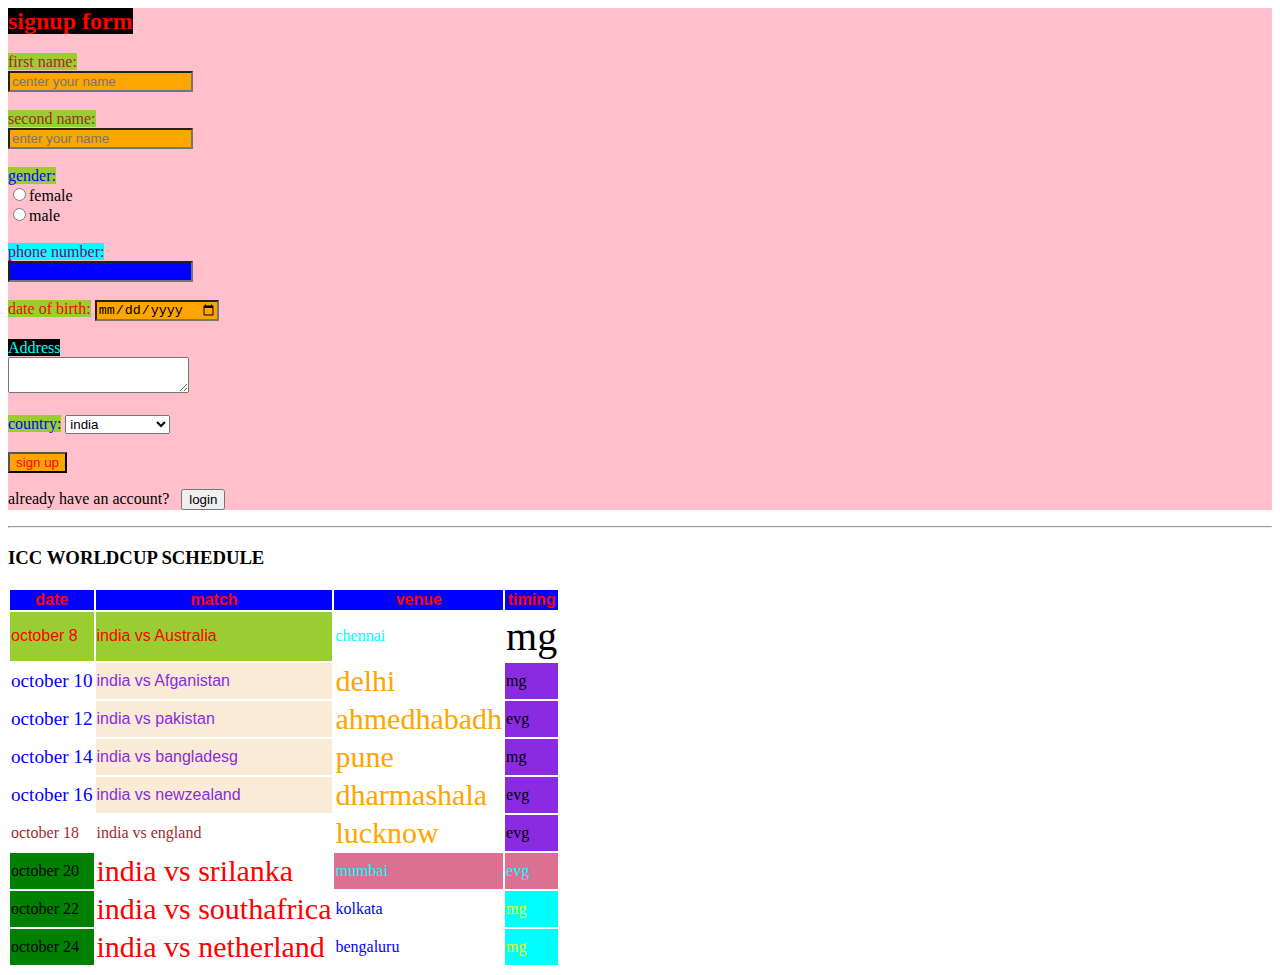
==== index.html @ 3b7cbf83 "Add files via upload" ====
<!DOCTYPE html>
<html lang="en">
<head>
    <meta charset="UTF-8">
    <meta name="viewport" content="width=device-width, initial-scale=1.0">
    <title>Document</title>
    <style>
        
        label{
            color:blue;
            background-color:yellowgreen;

        }
        input{
             background-color:orange
            ;
        }
        .t{
            color:brown;
            
        }
        #ni{
            color:purple;
            background-color:aqua;

        }
        .mi{
            color: aqua;
            background-color: black;
        }
        #hi{
            color:red;
        }
        .go{
            color:red;
            font-family: 'Franklin Gothic Medium', 'Arial Narrow', Arial, sans-serif;
            background-color:blue;
        }
        .bi{
            color: red;
            font-family: 'Franklin Gothic Medium', 'Arial Narrow', Arial, sans-serif;
            background-color: yellowgreen;
        }
        .me{
            color: blue;
            font-size: larger;
        }
        .ee{
            font-family: 'Segoe UI', Tahoma, Geneva, Verdana, sans-serif;
            color: blueviolet;
            background-color:antiquewhite;
        }
        .li{
            font-size: 30px;
            color:orange;
        }
        .ji{
            background-color: blueviolet;
        }
        .ki{
            color: brown;
        }
        .fi{
            background-color:green;
        }
        .z{
            color: red;
            font-size:30px;
        }
        .oi{
            background-color:palevioletred;
            color: aqua;
        }
        .pi{
            font-family: Georgia, 'Times New Roman', Times, serif;
            color: blue;
        }
        .ui{
            background-color: aqua;
            color:yellow;
        }
        </style>
</head>
            <link rel="stylesheet" href="./style.css">
     <body><section style="background-color: pink;"><h2 style="color:red; text-align: center;background-color:black; display: inline;"> signup form</h2>
    <form action="./loginform.html"><br>
        <label for="fname" class="t">first name:</label><br>
            <input type="text" id="fname" name="firstname" placeholder="center your name" /><br><br>
            <label for="sname"class="t" >second name:</label><br>
            <input type="text" id="sname" name="secondname" placeholder="enter your name"/><br><br>
            <label for="gender">gender:</label><br>
            <input type="radio" id="female" name="gender">female</input><br>
            <input type="radio" id="male" name="gender">male</input><br><br>
            <label for="phone" id="ni">phone number:</label><br>
            <input type="tel" id="phone" name="phone" pattern="[0-9]{10}" style="background-color: blue;"><br><br>
            <label for="dob" id="hi">date of birth:</label>
            <input type="date" id="dob"/><br><br>
            <label class="mi">Address</label><br>
            <textarea>
            </textarea><br><br>
            <label for="country">country:</label>
            <select>
                <option id="ind" name="country">india</option>
                <option id="pak" name="country">pakisthan</option>
                <option id="slk" name="country">srilanka</option>
                <option id="nzl" name="country">new zealanda</option>
                <option id="sf" name="country">south africa</option>
            </select><br><br>
            <input type="submit" value="sign up" style="color:red;"/>
    
            <p>already have an account?&nbsp&nbsp
                <button formaction="./loginform.html">login</button></section>
                
            </form><hr>
            <h3>ICC WORLDCUP SCHEDULE</h3>
    <table><tr class="go">
        <th>date</th>
        <th>match</th>
        <th>venue</th>
        <th>timing</th>
        </tr>
        <tr>
            <td class="bi">october 8</td>
            <td class="bi">india vs Australia</td>
            <td style="color: aqua;">chennai</td>
            <td style="font-size:40px;">mg</td>
        </tr>
        <tr>
            <td class="me">october 10</td>
            <td class="ee">india vs Afganistan</td>
            <td class="li">delhi</td>
            <td class="ji">mg</td>
        </tr>
        <tr>
            <td class="me">october 12</td>
            <td class="ee">india vs pakistan</td>
            <td class="li">ahmedhabadh</td>
            <td class="ji">evg</td>
        </tr>
        <tr>
            <td class="me">october 14</td>
            <td class="ee">india vs bangladesg</td>
            <td class="li">pune</td>
            <td class="ji">mg</td>
        </tr>
        <tr>
            <td class="me">october 16</td>
            <td class="ee">india vs newzealand</td>
            <td class="li">dharmashala</td>
            <td class="ji">evg</td>
        </tr>
        <tr>
            <td class="ki">october 18</td>
            <td class="ki">india vs england</td>
            <td class="li">lucknow</td>
            <td class="ji">evg</td>
        </tr>
        <tr>
            <td class="fi">october 20</td>
            <td class="z">india vs srilanka</td>
            <td class="oi">mumbai</td>
            <td class="oi">evg</td>
        </tr>
        <tr>
            <td class="fi">october 22</td>
            <td class="z">india vs southafrica</td>
            <td class=pi>kolkata</td>
            <td class="ui">mg</td>
        </tr>
        <tr>
            <td class="fi">october 24</td>
            <td class="z">india vs netherland</td>
            <td class="pi">bengaluru</td>
            <td class="ui">mg</td>
        </tr>
    
    </table> 

</body>
</html>
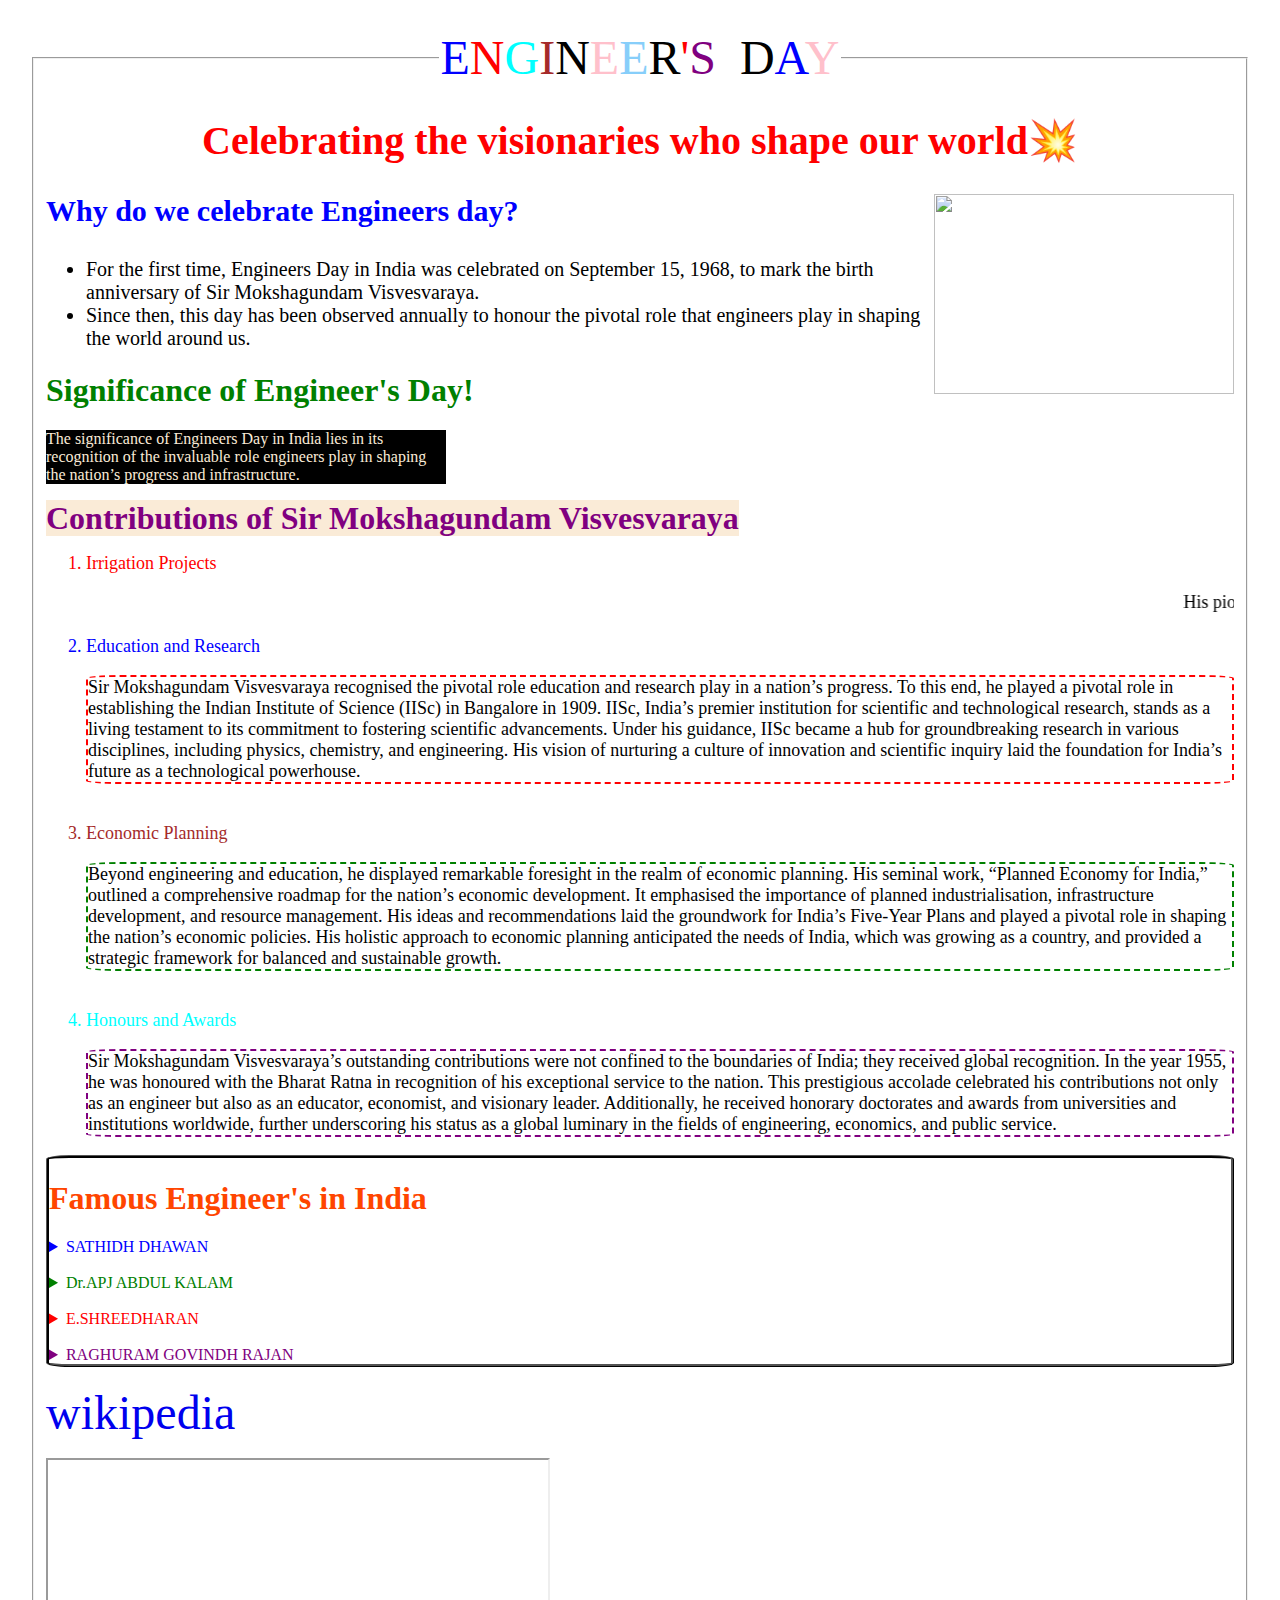
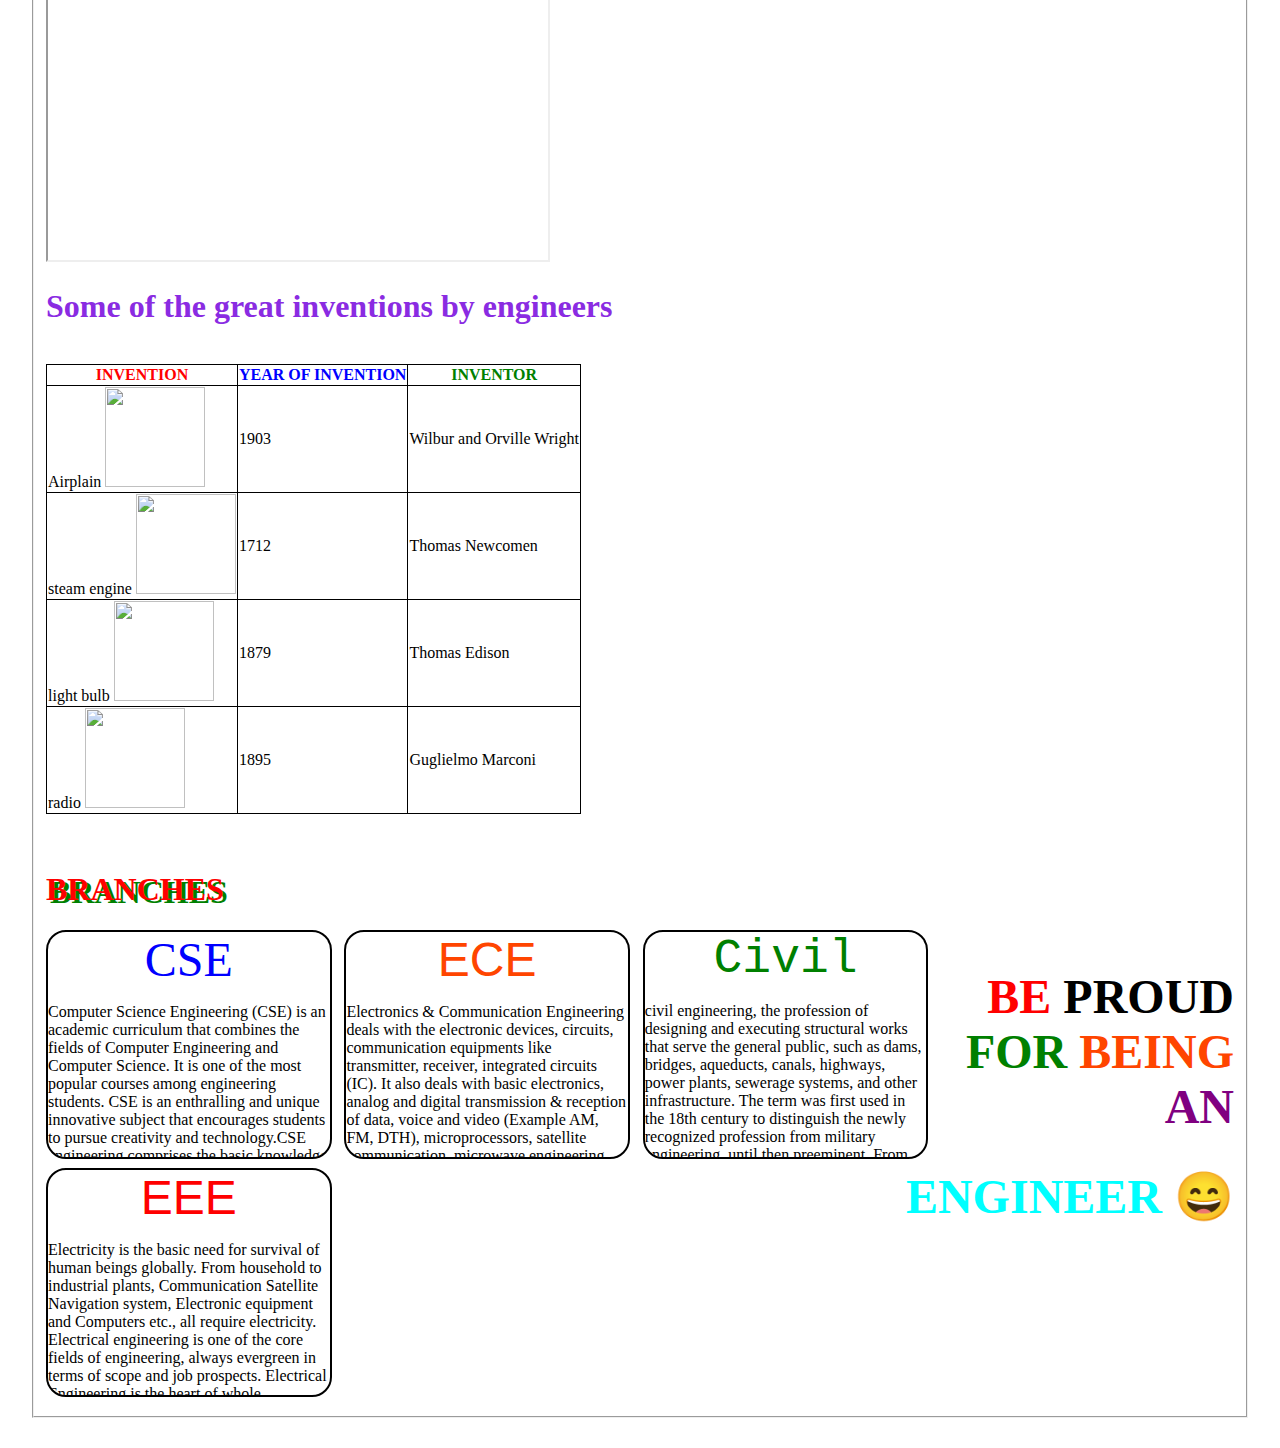
==== commit 603f5ca7: "Add files via upload" ====
--- a/index.html
+++ b/index.html
@@ -5,176 +5,175 @@
     <meta name="viewport" content="width=device-width, initial-scale=1.0">
     <title>Document</title>
     <style>
-        
-        label{
-            color:blue;
-            background-color:yellowgreen;
+        body{
+            background-image:url("https://www.thefestivalwishes.com/pixlab/uploads/sample_uploads/1662574842_happy-engineers-day-pic-download-with-your-name.jpg" );
+    background-repeat:no-repeat;
+    background-attachment:fixed;
+    background-size:1550px 1000px;
+    
+    ;
+    }
+    body{
+        margin: 30px 30px 30px 30px;
+    }
+    table,th,tr,td{
+        border: 1px solid black;
+        border-collapse: collapse;
+    }
+    div{
+        font-family:cursive;
+    
+    }
+    #bi{
+        border: 2px solid red;
+        border-radius: 3%;
+        border-style:dashed;
+    }
 
-        }
-        input{
-             background-color:orange
-            ;
-        }
-        .t{
-            color:brown;
+    #ni{
+        border: 2px solid green;
+        border-radius: 3%;
+        border-style:dashed;
+    }
+
+    #ki{
+        border: 2px solid purple;
+        border-radius: 3%;
+        border-style:dashed;
+    }
+    .oy{
+        display: inline;
+        border: 2px solid black;
+    }
+    .iy
+    {
+    
+    width:100px;
+    height: 100px;
+    }
+    #iy{
+    width: 22vw;
+    height: 25vh;
+    overflow: scroll;
+    overflow-x: hidden;
+    border: 2px solid black;
+    border-radius: 20px;
+    margin-right: 1vw;
+    margin-bottom: 1vh;
+    }
+    #ey{
+    width: 22vw;
+    height: 25vh;
+    overflow: scroll;
+    overflow-x: hidden;
+    border: 2px solid black;
+    border-radius: 20px;
+    margin-right: 1vw;
+    margin-bottom: 1vh;
+    }
+    #by{
+    width: 22vw;
+    height: 25vh;
+    overflow: scroll;
+    overflow-x: hidden;
+    border: 2px solid black;
+    border-radius: 20px;
+    margin-right: 1vw;
+    margin-bottom: 1vh;
+    }
+    #vy{
+    width: 22vw;
+    height: 25vh;
+    overflow: scroll;
+    overflow-x: hidden;
+    border: 2px solid black;
+    border-radius: 20px;
+    margin-right: 1vw;
+    margin-bottom: 1vh;
+    }
+    
+
+
+
+    
+    </style>
+</head>
+<body><fieldset>
+    <legend style="text-align: center;"><font size="10px"><span style="color: blue;">E</span><span style="color:red">N</span><span style="color: aqua;">G</span><span style="color: brown;">I</span><span style="color: ;">N</span><span style="color: pink;">E</span><span style="color: lightskyblue;">E</span><span style="color: black;">R</span><span style="color:red">'</span><span style="color: purple;">S</span>&nbsp&nbsp<span style="color:black">D</span><span style="color: blue;">A</span><span style="color: pink;">Y</span></h1></font></legend><h1 style="text-align:center; font-size:40px; color:red;text-decoration:dotted">Celebrating the visionaries who shape our world&#128165</h1>
+    <h3 style ="font-size: 30px; color:blue;">Why do we celebrate Engineers day? <img src="https://namewishes.com/images/styles/happy-engineers-day-wishes-with-name267b.jpg "width="300" height="200"align="right"></h3>
+    
+    <ul style="font-size:20px; font-weight:30px; color:black;"><li>For the first time, Engineers Day in India was celebrated on September 15, 1968, to mark the birth anniversary of Sir Mokshagundam Visvesvaraya.</li>
+         <li>Since then, this day has been observed annually to honour the pivotal role that engineers play in shaping the world around us.</li>
+         </ul>
+         <h1 style="font-family: Georgia, 'Times New Roman', Times, serif;color:green">Significance of Engineer's Day!</h1>
+         <p style="background-color:black;color:antiquewhite;width: 400px;">The significance of Engineers Day in India lies in its recognition of the invaluable role engineers play in shaping the nation’s progress and infrastructure.</p>
+         <h1 style="background-color: antiquewhite;color:purple;display:inline">Contributions of Sir Mokshagundam Visvesvaraya</h1>
+         <div><ol><font size="4px">
+            <li style="color: red;">Irrigation Projects</li><marquee><p id="hi"> His pioneering work in irrigation projects revolutionised agriculture in India. One of his most significant accomplishments in this realm was the design and construction of the Krishna Raja Sagara Dam, located on the Cauvery River near Mysore. This massive dam not only controlled the river’s flow but also harnessed its waters for irrigation purposes. The impact of this project was transformative. It turned once-arid regions into fertile lands, leading to increased agricultural productivity and prosperity for the local populace. </p></marquee><br>
+            <li style="color: blue;">Education and Research</li><p id="bi">Sir Mokshagundam Visvesvaraya recognised the pivotal role education and research play in a nation’s progress. To this end, he played a pivotal role in establishing the Indian Institute of Science (IISc) in Bangalore in 1909. 
+
+            IISc, India’s premier institution for scientific and technological research, stands as a living testament to its commitment to fostering scientific advancements. Under his guidance, IISc became a hub for groundbreaking research in various disciplines, including physics, chemistry, and engineering. His vision of nurturing a culture of innovation and scientific inquiry laid the foundation for India’s future as a technological powerhouse.</p><br>
+            <li style="color: brown;">Economic Planning</li><p id="ni">Beyond engineering and education, he displayed remarkable foresight in the realm of economic planning. His seminal work, “Planned Economy for India,” outlined a comprehensive roadmap for the nation’s economic development. It emphasised the importance of planned industrialisation, infrastructure development, and resource management. His ideas and recommendations laid the groundwork for India’s Five-Year Plans and played a pivotal role in shaping the nation’s economic policies. His holistic approach to economic planning anticipated the needs of India, which was growing as a country, and provided a strategic framework for balanced and sustainable growth.</p><br>
+            <li style="color: aqua;">Honours and Awards</li><p id="ki">Sir Mokshagundam Visvesvaraya’s outstanding contributions were not confined to the boundaries of India; they received global recognition. In the year 1955, he was honoured with the Bharat Ratna in recognition of his exceptional service to the nation. This prestigious accolade celebrated his contributions not only as an engineer but also as an educator, economist, and visionary leader. Additionally, he received honorary doctorates and awards from universities and institutions worldwide, further underscoring his status as a global luminary in the fields of engineering, economics, and public service.</p></font>
+        </ol></div>
+        <div 1 style="border:3px solid black;border-style: ridge; border-radius: 2%;">
+       
+            <h1 style="text-decoration: dotted; color:orangered"> Famous Engineer's in India</h1>
+            <details>
+            <img align="right" src="https://st.adda247.com/https://wpassets.adda247.com/wp-content/uploads/multisite/sites/5/2023/01/04185338/satish.jpg" width="100" height="100"><summary style="color:blue">SATHIDH DHAWAN</summary><br>
+            <p>He is known as the father of experimental fluid dynamics research in India. Dhawan was born in Srinagar on 25 September 1920. He graduated from the University of Punjab in Lahore (now Pakistan) where he completed a Bachelor of Science in Physics and Mathematics and a bachelor's degree in Mechanical Engineering. He completed a Master of Science in aerospace engineering from the University of Minnesota, Minneapolis, and an Aeronautical Engineering Degree from the California Institute of Technology followed by a double PhD. in mathematics and aerospace engineering. To honor his works in rural education, remote sensing, and satellite communications the satellite launch center at Sriharikota, Andhra Pradesh was renamed the Satish Dhawan Space Centre</details>
+    <br><details>
+        <img align="right" src="https://cdn.britannica.com/56/148856-004-2F59E2D9/APJ-2008.jpg" height="100" width="100"><br>He is known as the missile man of India. He also served as the 11th President of India from 2002 to 2007. APJ Abdul Kalam was born on 15 October 1931 in Rameswaram on Pamban Island, then in the Madras Presidency. He graduated from the Madras Institute of Technology in 1960. Then he joined the Aeronautical Development Establishment of the Defence Research and Development Organisation (DRDO) as a scientist. Kalam died on  27 July 2015 while delivering a lecture on  "Creating a Livable Planet Earth" at the Indian Institute of Management Shillong.
+        <summary style="color:green
+        ;">Dr.APJ ABDUL KALAM</summary></details><br>
+        <details><img align="right" src="https://keralakaumudi.com/web-news/en/2021/12/NMAN0297387/image/e-sreedharan-.1.1410200.jpg"height="100px"width="100px"><summary style="color: red;">E.SHREEDHARAN</summary><br>He is known as the Metro Man of India. He was a retired Indian Engineering Service (IES). He has done a lot to improve public transport in India. He received his secondary education at  Basel Evangelical Mission Higher Secondary School. He completed his Civil Engineering from the Government Engineering College, Kakinada, Andhra Pradesh known as JNTUK.
+        </details><br>
+        <details><img align="right" src="https://encrypted-tbn0.gstatic.com/licensed-image?q=tbn:ANd9GcSkdB3h5EfLl6r-SyD4_wAG-F2oxtZjfo6WUL3KZEzzJy60q39XGeH0Td6lmzqqCnz1pwz2iYAHpIU2F4A" height="100px" width="100px"><summary style="color: purple;">RAGHURAM GOVINDH RAJAN</summary><br>He was the 23rd Governor of the Reserve Bank of India. He was also the chief economist at the International Monetary Fund from 2003 to 2007. Rajan was born in 1963 in Bhopal, Madhya Pradesh. He did his schooling at Delhi Public School and graduated from the Indian Institute of Technology, Delhi with a degree in electrical engineering. After that, he acquired a management degree from the Indian Institute of Management Ahmedabad. He also received a Ph.D. in Management from the MIT Sloan School of Management. After successfully completing his term as governor of the Reserve Bank of India he has returned to academia</details></div 1><br>
+        <font size="20px"><a href="https://www.ketto.org/blog/engineers-day" style="text-decoration: dotted;text-s;">wikipedia</a></font><br><br>
+        <iframe src="https://www.ketto.org/blog/engineers-day" height="400" width="500"></iframe><br>
+        <h1 style="color: blueviolet;">Some of the great inventions by engineers</h1><br>
+        <table>
+            <tr><th style="color: red;">INVENTION</th>
+                <th style="color: blue;">YEAR OF INVENTION</th>
+                <th style="color: green;">INVENTOR</th</tr>
+                    <tr>
+                        <td>Airplain <img src="https://media.defense.gov/2019/Jul/29/2002163963/1280/1280/0/100515-O-ZZ999-321C.JPG"width="100" height="100"></td>
+                        <td>1903</td>
+                        <td>Wilbur and Orville Wright </td>
+                    </tr>
+                    <tr>
+                        <td>steam engine <img src="https://cdn.mos.cms.futurecdn.net/v3u4sKi5CBJDGspMREjRnC.jpg" width="100" height="100"></td>
+                        <td>1712</td>
+                        <td>Thomas Newcomen</td>
+                    </tr>
+                    <tr>
+                        <td>light bulb <img src="https://www.thoughtco.com/thmb/ERyfEecZqfYUpun6lMPD4CDnqHQ=/1500x0/filters:no_upscale():max_bytes(150000):strip_icc()/GettyImages-538349053-56b008615f9b58b7d01f9c66.jpg"width="100" height="100"></td>
+                        <td>1879</td>
+                        <td>Thomas Edison</td>
+                    </tr>
+
+                    <tr>
+                        <td>radio <img src="https://static.javatpoint.com/blog/images/who-invented-radio2.png" height="100"width="100"></td>
+                        <td>1895</td>
+                        <td>Guglielmo Marconi </td>
+                    </tr>
+        </table><br><br>
+        <h1 style="color:red;text-shadow: 4px 3px green;">BRANCHES</h1>
+        <section id="iy" style="float: left;"><center style="font-family: 'Times New Roman', Times, serif; color: blue;"><font size="20px">CSE</font></center>
+        <p>Computer Science Engineering (CSE) is an academic curriculum that combines the fields of Computer Engineering and Computer Science. It is one of the most popular courses among engineering students. CSE is an enthralling and unique innovative subject that encourages students to pursue creativity and technology.CSE engineering comprises the basic knowledge of computer programming and networking. The computer science engineering course will give ample knowledge about the implementation, design and management of the entire information system in hardware and software aspects.</p>
+    </section>&nbsp&nbsp;
+        <section id="by" style="float: left;"><center style="font-family:'Gill Sans', 'Gill Sans MT', Calibri, 'Trebuchet MS', sans-serif; color:orangered;"><font size="20px">ECE</font></center>
+            <p>Electronics & Communication Engineering deals with the electronic devices, circuits, communication equipments like transmitter, receiver, integrated circuits (IC). It also deals with basic electronics, analog and digital transmission & reception of data, voice and video (Example AM, FM, DTH), microprocessors, satellite communication, microwave engineering, antennae and wave progression. It aims to deepen the knowledge and skills of the students on the basic concepts and theories that will equip them in their professional work involving analysis, systems implementation, operation, production, and maintenance of the various applications in the field of Electronics and Communications Engineering.</p>
+        </section>
+            <section id="vy" style="float: left;"><center style="font-family:'Courier New', Courier, monospace; color:green;"><font size="20px">Civil</font></center>
+                <p>civil engineering, the profession of designing and executing structural works that serve the general public, such as dams, bridges, aqueducts, canals, highways, power plants, sewerage systems, and other infrastructure. The term was first used in the 18th century to distinguish the newly recognized profession from military engineering, until then preeminent. From earliest times, however, engineers have engaged in peaceful activities, and many of the civil engineering works of ancient and medieval times—such as the Roman public baths, roads, bridges, and aqueducts; the Flemish canals; the Dutch sea defenses; the French Gothic cathedrals; and many other monuments—reveal a history of inventive genius and persistent experimentation.</p>
+            </section>
+            <section id="ey" style="float: left;"><center style="font-family:'Segoe UI', Tahoma, Geneva, Verdana, sans-serif; color:red;"><font size="20px">EEE</font></center>
+            <p> Electricity is the basic need for survival of human beings globally. From household to industrial plants, Communication Satellite Navigation system, Electronic equipment and Computers etc., all require electricity. Electrical engineering is one of the core fields of engineering, always evergreen in terms of scope and job prospects. Electrical Engineering is the heart of whole engineering discipline. Electrical & Electronics Engineering(EEE) is a branch which has interface with all spheres of life covering generation of Electrical Power and associated manufacturing activities in all industries like Steel, Automobile, Traction, Renewable energy and Communication etc.
+                The EEE branch has boundless career openings in terms of jobs, self-employment and higher studies. Power generation, transmission and distribution, maintenance of electrical drives and control are the potential zone of work for EEE engineers. Due to the increasing demand of green environment renewable energy field is likewise a promising sector which has numerous opportunities. In automation sector also the demand of electric vehicles and smart manufacturing techniques used in the industries has increased the scope of the branch. Alternatively student can also opt to become certified Energy Auditor and Energy Manager by qualifying the exams conducted by the government.</p>
+            </section>
+             <h1 style="text-align: right;"><font size="20px"><span style="color: red;"> BE</span><span style="color:b;"> PROUD</span><span style="color: green;"> FOR </span><span style="color: orangered;"> BEING</span><span style="color:purple"> AN </span><span style="color: aqua;">ENGINEER</span>&nbsp&#128516;</h1></font>
             
-        }
-        #ni{
-            color:purple;
-            background-color:aqua;
-
-        }
-        .mi{
-            color: aqua;
-            background-color: black;
-        }
-        #hi{
-            color:red;
-        }
-        .go{
-            color:red;
-            font-family: 'Franklin Gothic Medium', 'Arial Narrow', Arial, sans-serif;
-            background-color:blue;
-        }
-        .bi{
-            color: red;
-            font-family: 'Franklin Gothic Medium', 'Arial Narrow', Arial, sans-serif;
-            background-color: yellowgreen;
-        }
-        .me{
-            color: blue;
-            font-size: larger;
-        }
-        .ee{
-            font-family: 'Segoe UI', Tahoma, Geneva, Verdana, sans-serif;
-            color: blueviolet;
-            background-color:antiquewhite;
-        }
-        .li{
-            font-size: 30px;
-            color:orange;
-        }
-        .ji{
-            background-color: blueviolet;
-        }
-        .ki{
-            color: brown;
-        }
-        .fi{
-            background-color:green;
-        }
-        .z{
-            color: red;
-            font-size:30px;
-        }
-        .oi{
-            background-color:palevioletred;
-            color: aqua;
-        }
-        .pi{
-            font-family: Georgia, 'Times New Roman', Times, serif;
-            color: blue;
-        }
-        .ui{
-            background-color: aqua;
-            color:yellow;
-        }
-        </style>
-</head>
-            <link rel="stylesheet" href="./style.css">
-     <body><section style="background-color: pink;"><h2 style="color:red; text-align: center;background-color:black; display: inline;"> signup form</h2>
-    <form action="./loginform.html"><br>
-        <label for="fname" class="t">first name:</label><br>
-            <input type="text" id="fname" name="firstname" placeholder="center your name" /><br><br>
-            <label for="sname"class="t" >second name:</label><br>
-            <input type="text" id="sname" name="secondname" placeholder="enter your name"/><br><br>
-            <label for="gender">gender:</label><br>
-            <input type="radio" id="female" name="gender">female</input><br>
-            <input type="radio" id="male" name="gender">male</input><br><br>
-            <label for="phone" id="ni">phone number:</label><br>
-            <input type="tel" id="phone" name="phone" pattern="[0-9]{10}" style="background-color: blue;"><br><br>
-            <label for="dob" id="hi">date of birth:</label>
-            <input type="date" id="dob"/><br><br>
-            <label class="mi">Address</label><br>
-            <textarea>
-            </textarea><br><br>
-            <label for="country">country:</label>
-            <select>
-                <option id="ind" name="country">india</option>
-                <option id="pak" name="country">pakisthan</option>
-                <option id="slk" name="country">srilanka</option>
-                <option id="nzl" name="country">new zealanda</option>
-                <option id="sf" name="country">south africa</option>
-            </select><br><br>
-            <input type="submit" value="sign up" style="color:red;"/>
-    
-            <p>already have an account?&nbsp&nbsp
-                <button formaction="./loginform.html">login</button></section>
-                
-            </form><hr>
-            <h3>ICC WORLDCUP SCHEDULE</h3>
-    <table><tr class="go">
-        <th>date</th>
-        <th>match</th>
-        <th>venue</th>
-        <th>timing</th>
-        </tr>
-        <tr>
-            <td class="bi">october 8</td>
-            <td class="bi">india vs Australia</td>
-            <td style="color: aqua;">chennai</td>
-            <td style="font-size:40px;">mg</td>
-        </tr>
-        <tr>
-            <td class="me">october 10</td>
-            <td class="ee">india vs Afganistan</td>
-            <td class="li">delhi</td>
-            <td class="ji">mg</td>
-        </tr>
-        <tr>
-            <td class="me">october 12</td>
-            <td class="ee">india vs pakistan</td>
-            <td class="li">ahmedhabadh</td>
-            <td class="ji">evg</td>
-        </tr>
-        <tr>
-            <td class="me">october 14</td>
-            <td class="ee">india vs bangladesg</td>
-            <td class="li">pune</td>
-            <td class="ji">mg</td>
-        </tr>
-        <tr>
-            <td class="me">october 16</td>
-            <td class="ee">india vs newzealand</td>
-            <td class="li">dharmashala</td>
-            <td class="ji">evg</td>
-        </tr>
-        <tr>
-            <td class="ki">october 18</td>
-            <td class="ki">india vs england</td>
-            <td class="li">lucknow</td>
-            <td class="ji">evg</td>
-        </tr>
-        <tr>
-            <td class="fi">october 20</td>
-            <td class="z">india vs srilanka</td>
-            <td class="oi">mumbai</td>
-            <td class="oi">evg</td>
-        </tr>
-        <tr>
-            <td class="fi">october 22</td>
-            <td class="z">india vs southafrica</td>
-            <td class=pi>kolkata</td>
-            <td class="ui">mg</td>
-        </tr>
-        <tr>
-            <td class="fi">october 24</td>
-            <td class="z">india vs netherland</td>
-            <td class="pi">bengaluru</td>
-            <td class="ui">mg</td>
-        </tr>
-    
-    </table> 
-
-</body>
+     </body>
+    </fieldset>
 </html>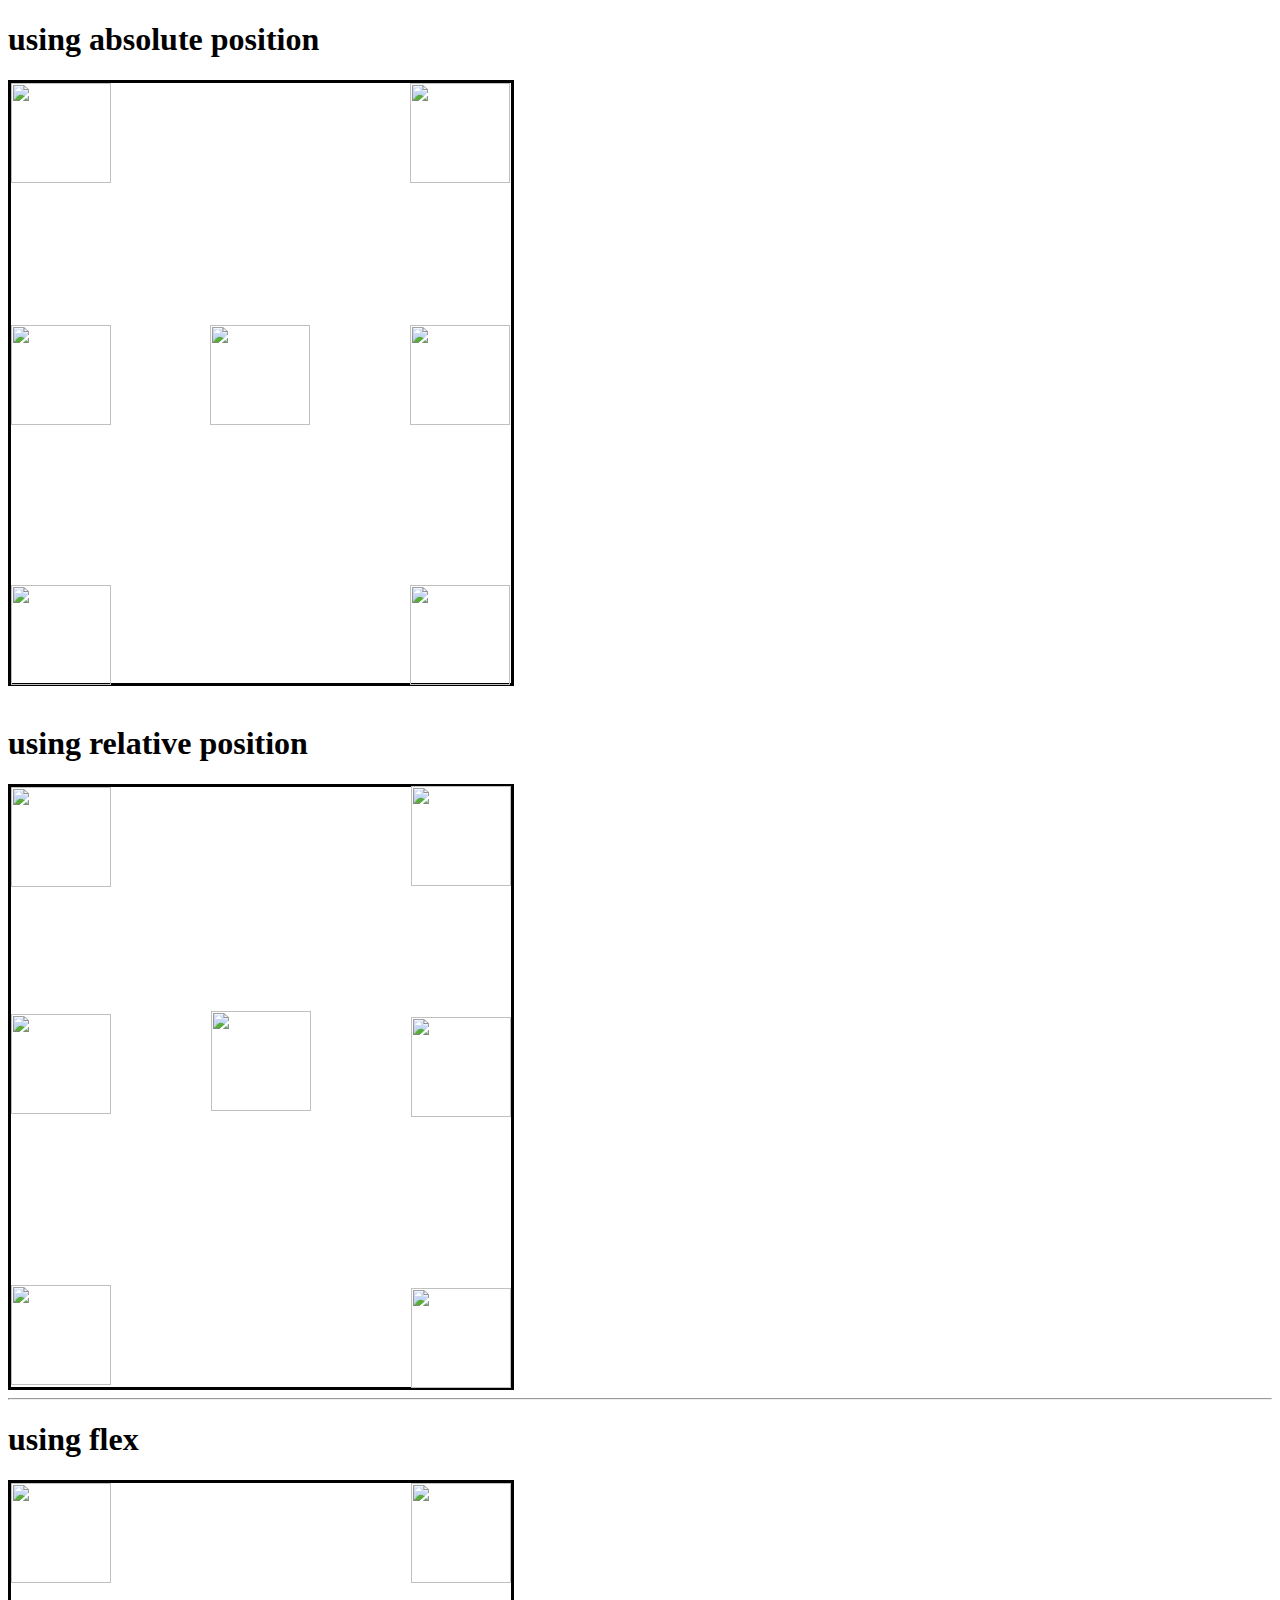
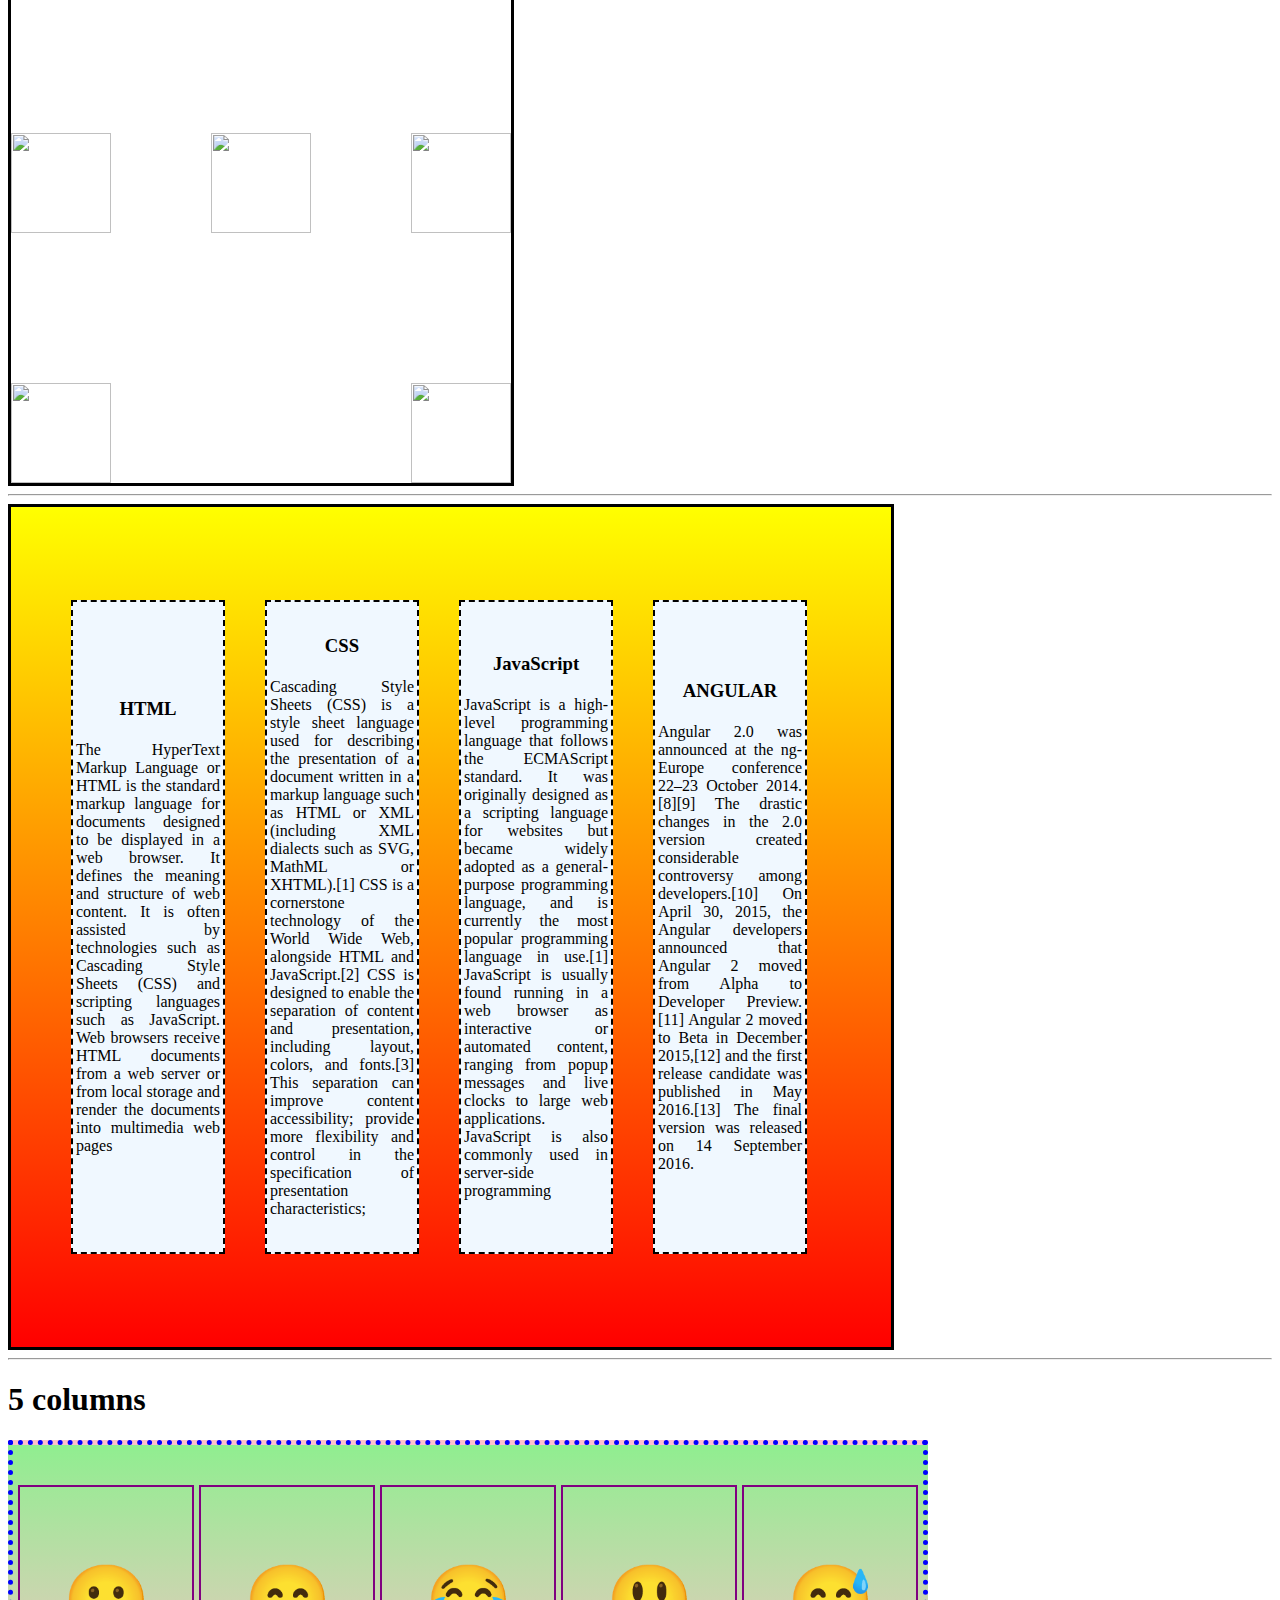
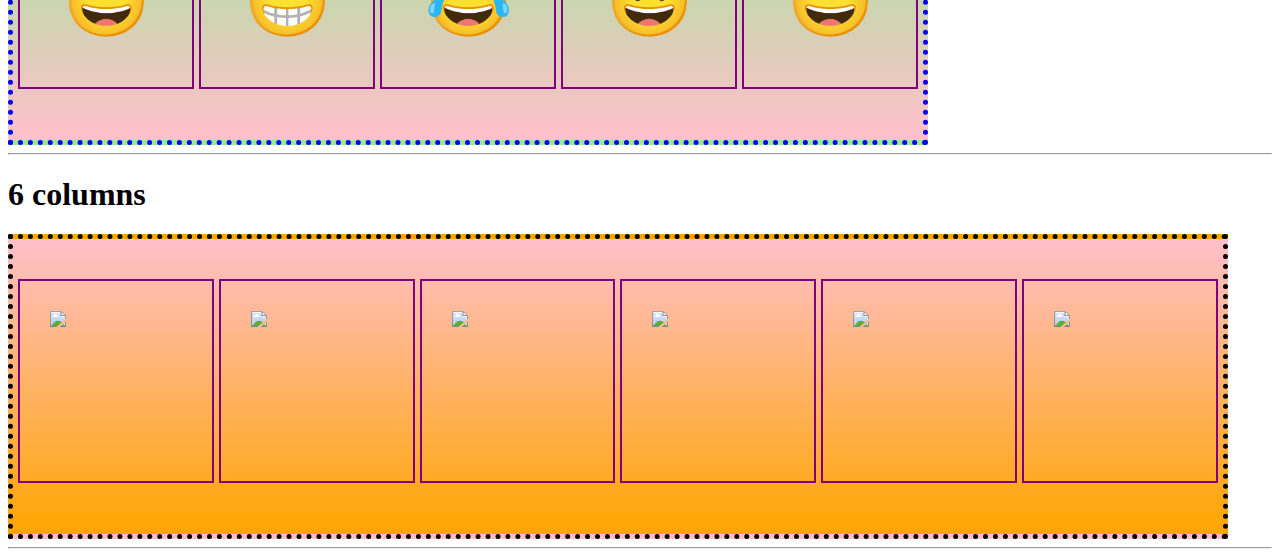
==== commit 306d7415: "Add files via upload" ====
--- a/index.html
+++ b/index.html
@@ -5,175 +5,200 @@
     <meta name="viewport" content="width=device-width, initial-scale=1.0">
     <title>Document</title>
     <style>
-        body{
-            background-image:url("https://www.thefestivalwishes.com/pixlab/uploads/sample_uploads/1662574842_happy-engineers-day-pic-download-with-your-name.jpg" );
-    background-repeat:no-repeat;
-    background-attachment:fixed;
-    background-size:1550px 1000px;
+        .container{
+            height:800PX;
+            width:800PX;
+            background-image: linear-gradient(yellow,red);
+            border: 3px solid black;
+            display: flex;
+            gap:40px;
+            flex-wrap: wrap;
+            align-content: center;
+            padding:20px 20px 20px 60px;
+
+            
+        }
+        .h{
+            height:650PX;
+            width: 150px;
+            background-color: aliceblue;
+            border: 2px dashed black;
+            align-content: center;
+            
+         
+           
+        }p{
+            text-align: justify;
+            padding:3px 3px 3px 3px;
+        
+
+        }
+        .container1{
+            height: 250px;
+            width:900px;
+            background-image: linear-gradient(lightgreen,pink);
+            display: flex;
+            gap:5px;
+            padding: 40px 5px 5px 5px;
+            border: 5px dotted blue;
+           
+        }
+        .container2{
+            height: 250px;
+            width:1200px;
+            background-image: linear-gradient(pink,orange);
+            display: flex;
+            gap:5px;
+            padding: 40px 5px 5px 5px;
+            border: 5px dotted black;
+        }
+        
+
+        .q{
+            height:200px;
+            width: 600px;
+            border: 2px solid purple;
+           
+            
+        }
+        .hello{
+            height: 600px;
+            width: 500px;
+            border: 3px solid black;
+            background-image: url("../images/w-qjCHPZbeXCQ-unsplash.jpg");
+
+        }
+        .bii{height: 600px;
+            width: 500px;
+            border: 3px solid black;
+            background-image: url("../images/w-qjCHPZbeXCQ-unsplash.jpg");
+
+
+        }.bii .a,.b,.c{
+            display: flex;
+            
+            
+        }
+        .bii .a,.c{
+            justify-content:space-between;
+        }
+        .bii .b
+        {
+         justify-content: center;
+         padding: 150px;
+         gap:100px;
+           
+            
+        }
+        
+        
+        
+        
+    </style>
+
+</head>
+<body><h1>using absolute position</h1>
+    <div class="hello">
+        <div style="position: absolute;top:325px;"><img src="../images/cool-css-backgrounds.jpg"height="100"width="100"></div> 
+        <div style="position: absolute;top:325px;left: 410px;"><img src="../images/cool-css-backgrounds.jpg"height="100"width="100"></div> 
+        <div style="position: absolute;"><img src="../images/cool-css-backgrounds.jpg"height="100"width="100"></div> 
+        <div style="position: absolute;left:410px;"><img src="../images/cool-css-backgrounds.jpg"height="100"width="100"></div>
+        <div style="position: absolute;top:325px;left:210px;"><img src="../images/cool-css-backgrounds.jpg"height="100"width="100"></div>
+        <div style="position: absolute;top:585px"><img src="../images/cool-css-backgrounds.jpg"height="100"width="100"></div>
+        <div style="position: absolute;top:585px;left:410px;"><img src="../images/cool-css-backgrounds.jpg"height="100"width="100"></div>
+</div><br>
+<h1>using relative position</h1>
+<div class="hello">
     
-    ;
-    }
-    body{
-        margin: 30px 30px 30px 30px;
-    }
-    table,th,tr,td{
-        border: 1px solid black;
-        border-collapse: collapse;
-    }
-    div{
-        font-family:cursive;
+    <div style="position: relative;"><img src="../images/cool-css-backgrounds.jpg"height="100"width="100"></div>
+    <div style="position: relative;top:-105px;left: 400px;"><img src="../images/cool-css-backgrounds.jpg"height="100"width="100"></div>
+    <div style="position: relative;top: 290px;"><img src="../images/cool-css-backgrounds.jpg"height="100"width="100"></div> 
+    <div style="position: relative;top:-85px;"><img src="../images/cool-css-backgrounds.jpg"height="100"width="100"></div>
+    <div style="position: relative;top: 85px;left: 400px;"><img src="../images/cool-css-backgrounds.jpg"height="100"width="100"></div>
+    <div style="position: relative;top:-290px;left: 400px;"><img src="../images/cool-css-backgrounds.jpg"height="100"width="100"></div>
+    <div style="position: relative;top:-400px;left: 200px;"><img src="../images/cool-css-backgrounds.jpg"height="100"width="100"></div>
+    </div><hr>
+    <h1>using flex </h1>
+    <div class="bii">
+        <div class="a">
+            <img src="../images/cool-css-backgrounds.jpg"height="100"width="100">
+            <img class="s"src="../images/cool-css-backgrounds.jpg"height="100"width="100"></div>
+        <div class="b"><img src="../images/cool-css-backgrounds.jpg"height="100"width="100">
+            <img src="../images/cool-css-backgrounds.jpg"height="100"width="100">
+            <img src="../images/cool-css-backgrounds.jpg"height="100"width="100"></div>
+        <div class="c"><img src="../images/cool-css-backgrounds.jpg"height="100"width="100">
+            <img src="../images/cool-css-backgrounds.jpg"height="100"width="100">
+            </div>
+        </div><hr>
     
-    }
-    #bi{
-        border: 2px solid red;
-        border-radius: 3%;
-        border-style:dashed;
-    }
-
-    #ni{
-        border: 2px solid green;
-        border-radius: 3%;
-        border-style:dashed;
-    }
-
-    #ki{
-        border: 2px solid purple;
-        border-radius: 3%;
-        border-style:dashed;
-    }
-    .oy{
-        display: inline;
-        border: 2px solid black;
-    }
-    .iy
-    {
+    <div class="container"> 
+    <div class="h">
+        <h3 style="text-align: center;">HTML</h3>
+        <p>The HyperText Markup Language or HTML is the standard markup language for documents designed to be displayed in a web browser. It defines the meaning and structure of web content. It is often assisted by technologies such as Cascading Style Sheets (CSS) and scripting languages such as JavaScript.
+
+Web browsers receive HTML documents from a web server or from local storage and render the documents into multimedia web pages</p>
+       
+    </div>
+    <div class="h">
+        <h3 style="text-align: center;">CSS</h3>
+        <P>Cascading Style Sheets (CSS) is a style sheet language used for describing the presentation of a document written in a markup language such as HTML or XML (including XML dialects such as SVG, MathML or XHTML).[1] CSS is a cornerstone technology of the World Wide Web, alongside HTML and JavaScript.[2]
+
+            CSS is designed to enable the separation of content and presentation, including layout, colors, and fonts.[3] This separation can improve content accessibility; provide more flexibility and control in the specification of presentation characteristics;    </P>
+    </div>
+    <div class="h">
+       <h3 style="text-align: center;">JavaScript</h3>
+       <P>JavaScript is a high-level programming language that follows the ECMAScript standard. It was originally designed as a scripting language for websites but became widely adopted as a general-purpose programming language, and is currently the most popular programming language in use.[1] JavaScript is usually found running in a web browser as interactive or automated content, ranging from popup messages and live clocks to large web applications. JavaScript is also commonly used in server-side programming </P>
+     </div>
+    <div class="h">
+        <h3 style="text-align: center;">ANGULAR</h3>
+        <P>Angular 2.0 was announced at the ng-Europe conference 22–23 October 2014.[8][9] The drastic changes in the 2.0 version created considerable controversy among developers.[10] On April 30, 2015, the Angular developers announced that Angular 2 moved from Alpha to Developer Preview.[11] Angular 2 moved to Beta in December 2015,[12] and the first release candidate was published in May 2016.[13] The final version was released on 14 September 2016.</P>
+    </div>
+
+    </div>
+    <hr>
+    <h1>5 columns</h1> 
+
+    <div class="container1">
+        <div class="q">
+            <p style="font-size: 70px; text-align: center;">&#128512;</p> </div>
+        <div class="q">
+            <p style="font-size: 70px; text-align: center;">&#128513;</p>
+        </div>
+        <div class="q">
+            <p style="font-size: 70px; text-align: center;">&#128514;</p>
+        </div>
+        <div class="q">
+            <p style="font-size: 70px; text-align: center;">&#128515;</p>
+        </div>
+        <div class="q">
+            <p style="font-size: 70px; text-align: center;">&#128517;</p>
+        </div>
+        
+    </div>
+    <hr>
+    <h1>6 columns</h1> 
+
+    <div class="container2">
+        <div class="q">
+            <img style="font-size: 70px; padding: 30px;" src="../images/2.jpeg" ></img> </div>
+        <div class="q">
+            <img style="font-size: 70px; padding: 30px" src="../images/1.jpeg"></img>
+            </div>
+        <div class="q">
+            <img style="font-size: 70px; padding: 30px" src="../images/3.jpeg"></img>    
+        </div>
+        <div class="q">
+            <img style="font-size: 70px; padding: 30px" src="../images/1.jpeg"></img>
+        </div>
+        <div class="q">
+            <img style="font-size: 70px; padding: 30px" src="../images/2.jpeg"></img> 
+        </div>
+        <div class="q">
+            <img style="font-size: 70px; padding: 30px" src="../images/3.jpeg"></img> 
+        </div>
+    </div>
+    <hr>
+     
     
-    width:100px;
-    height: 100px;
-    }
-    #iy{
-    width: 22vw;
-    height: 25vh;
-    overflow: scroll;
-    overflow-x: hidden;
-    border: 2px solid black;
-    border-radius: 20px;
-    margin-right: 1vw;
-    margin-bottom: 1vh;
-    }
-    #ey{
-    width: 22vw;
-    height: 25vh;
-    overflow: scroll;
-    overflow-x: hidden;
-    border: 2px solid black;
-    border-radius: 20px;
-    margin-right: 1vw;
-    margin-bottom: 1vh;
-    }
-    #by{
-    width: 22vw;
-    height: 25vh;
-    overflow: scroll;
-    overflow-x: hidden;
-    border: 2px solid black;
-    border-radius: 20px;
-    margin-right: 1vw;
-    margin-bottom: 1vh;
-    }
-    #vy{
-    width: 22vw;
-    height: 25vh;
-    overflow: scroll;
-    overflow-x: hidden;
-    border: 2px solid black;
-    border-radius: 20px;
-    margin-right: 1vw;
-    margin-bottom: 1vh;
-    }
-    
-
-
-
-    
-    </style>
-</head>
-<body><fieldset>
-    <legend style="text-align: center;"><font size="10px"><span style="color: blue;">E</span><span style="color:red">N</span><span style="color: aqua;">G</span><span style="color: brown;">I</span><span style="color: ;">N</span><span style="color: pink;">E</span><span style="color: lightskyblue;">E</span><span style="color: black;">R</span><span style="color:red">'</span><span style="color: purple;">S</span>&nbsp&nbsp<span style="color:black">D</span><span style="color: blue;">A</span><span style="color: pink;">Y</span></h1></font></legend><h1 style="text-align:center; font-size:40px; color:red;text-decoration:dotted">Celebrating the visionaries who shape our world&#128165</h1>
-    <h3 style ="font-size: 30px; color:blue;">Why do we celebrate Engineers day? <img src="https://namewishes.com/images/styles/happy-engineers-day-wishes-with-name267b.jpg "width="300" height="200"align="right"></h3>
-    
-    <ul style="font-size:20px; font-weight:30px; color:black;"><li>For the first time, Engineers Day in India was celebrated on September 15, 1968, to mark the birth anniversary of Sir Mokshagundam Visvesvaraya.</li>
-         <li>Since then, this day has been observed annually to honour the pivotal role that engineers play in shaping the world around us.</li>
-         </ul>
-         <h1 style="font-family: Georgia, 'Times New Roman', Times, serif;color:green">Significance of Engineer's Day!</h1>
-         <p style="background-color:black;color:antiquewhite;width: 400px;">The significance of Engineers Day in India lies in its recognition of the invaluable role engineers play in shaping the nation’s progress and infrastructure.</p>
-         <h1 style="background-color: antiquewhite;color:purple;display:inline">Contributions of Sir Mokshagundam Visvesvaraya</h1>
-         <div><ol><font size="4px">
-            <li style="color: red;">Irrigation Projects</li><marquee><p id="hi"> His pioneering work in irrigation projects revolutionised agriculture in India. One of his most significant accomplishments in this realm was the design and construction of the Krishna Raja Sagara Dam, located on the Cauvery River near Mysore. This massive dam not only controlled the river’s flow but also harnessed its waters for irrigation purposes. The impact of this project was transformative. It turned once-arid regions into fertile lands, leading to increased agricultural productivity and prosperity for the local populace. </p></marquee><br>
-            <li style="color: blue;">Education and Research</li><p id="bi">Sir Mokshagundam Visvesvaraya recognised the pivotal role education and research play in a nation’s progress. To this end, he played a pivotal role in establishing the Indian Institute of Science (IISc) in Bangalore in 1909. 
-
-            IISc, India’s premier institution for scientific and technological research, stands as a living testament to its commitment to fostering scientific advancements. Under his guidance, IISc became a hub for groundbreaking research in various disciplines, including physics, chemistry, and engineering. His vision of nurturing a culture of innovation and scientific inquiry laid the foundation for India’s future as a technological powerhouse.</p><br>
-            <li style="color: brown;">Economic Planning</li><p id="ni">Beyond engineering and education, he displayed remarkable foresight in the realm of economic planning. His seminal work, “Planned Economy for India,” outlined a comprehensive roadmap for the nation’s economic development. It emphasised the importance of planned industrialisation, infrastructure development, and resource management. His ideas and recommendations laid the groundwork for India’s Five-Year Plans and played a pivotal role in shaping the nation’s economic policies. His holistic approach to economic planning anticipated the needs of India, which was growing as a country, and provided a strategic framework for balanced and sustainable growth.</p><br>
-            <li style="color: aqua;">Honours and Awards</li><p id="ki">Sir Mokshagundam Visvesvaraya’s outstanding contributions were not confined to the boundaries of India; they received global recognition. In the year 1955, he was honoured with the Bharat Ratna in recognition of his exceptional service to the nation. This prestigious accolade celebrated his contributions not only as an engineer but also as an educator, economist, and visionary leader. Additionally, he received honorary doctorates and awards from universities and institutions worldwide, further underscoring his status as a global luminary in the fields of engineering, economics, and public service.</p></font>
-        </ol></div>
-        <div 1 style="border:3px solid black;border-style: ridge; border-radius: 2%;">
-       
-            <h1 style="text-decoration: dotted; color:orangered"> Famous Engineer's in India</h1>
-            <details>
-            <img align="right" src="https://st.adda247.com/https://wpassets.adda247.com/wp-content/uploads/multisite/sites/5/2023/01/04185338/satish.jpg" width="100" height="100"><summary style="color:blue">SATHIDH DHAWAN</summary><br>
-            <p>He is known as the father of experimental fluid dynamics research in India. Dhawan was born in Srinagar on 25 September 1920. He graduated from the University of Punjab in Lahore (now Pakistan) where he completed a Bachelor of Science in Physics and Mathematics and a bachelor's degree in Mechanical Engineering. He completed a Master of Science in aerospace engineering from the University of Minnesota, Minneapolis, and an Aeronautical Engineering Degree from the California Institute of Technology followed by a double PhD. in mathematics and aerospace engineering. To honor his works in rural education, remote sensing, and satellite communications the satellite launch center at Sriharikota, Andhra Pradesh was renamed the Satish Dhawan Space Centre</details>
-    <br><details>
-        <img align="right" src="https://cdn.britannica.com/56/148856-004-2F59E2D9/APJ-2008.jpg" height="100" width="100"><br>He is known as the missile man of India. He also served as the 11th President of India from 2002 to 2007. APJ Abdul Kalam was born on 15 October 1931 in Rameswaram on Pamban Island, then in the Madras Presidency. He graduated from the Madras Institute of Technology in 1960. Then he joined the Aeronautical Development Establishment of the Defence Research and Development Organisation (DRDO) as a scientist. Kalam died on  27 July 2015 while delivering a lecture on  "Creating a Livable Planet Earth" at the Indian Institute of Management Shillong.
-        <summary style="color:green
-        ;">Dr.APJ ABDUL KALAM</summary></details><br>
-        <details><img align="right" src="https://keralakaumudi.com/web-news/en/2021/12/NMAN0297387/image/e-sreedharan-.1.1410200.jpg"height="100px"width="100px"><summary style="color: red;">E.SHREEDHARAN</summary><br>He is known as the Metro Man of India. He was a retired Indian Engineering Service (IES). He has done a lot to improve public transport in India. He received his secondary education at  Basel Evangelical Mission Higher Secondary School. He completed his Civil Engineering from the Government Engineering College, Kakinada, Andhra Pradesh known as JNTUK.
-        </details><br>
-        <details><img align="right" src="https://encrypted-tbn0.gstatic.com/licensed-image?q=tbn:ANd9GcSkdB3h5EfLl6r-SyD4_wAG-F2oxtZjfo6WUL3KZEzzJy60q39XGeH0Td6lmzqqCnz1pwz2iYAHpIU2F4A" height="100px" width="100px"><summary style="color: purple;">RAGHURAM GOVINDH RAJAN</summary><br>He was the 23rd Governor of the Reserve Bank of India. He was also the chief economist at the International Monetary Fund from 2003 to 2007. Rajan was born in 1963 in Bhopal, Madhya Pradesh. He did his schooling at Delhi Public School and graduated from the Indian Institute of Technology, Delhi with a degree in electrical engineering. After that, he acquired a management degree from the Indian Institute of Management Ahmedabad. He also received a Ph.D. in Management from the MIT Sloan School of Management. After successfully completing his term as governor of the Reserve Bank of India he has returned to academia</details></div 1><br>
-        <font size="20px"><a href="https://www.ketto.org/blog/engineers-day" style="text-decoration: dotted;text-s;">wikipedia</a></font><br><br>
-        <iframe src="https://www.ketto.org/blog/engineers-day" height="400" width="500"></iframe><br>
-        <h1 style="color: blueviolet;">Some of the great inventions by engineers</h1><br>
-        <table>
-            <tr><th style="color: red;">INVENTION</th>
-                <th style="color: blue;">YEAR OF INVENTION</th>
-                <th style="color: green;">INVENTOR</th</tr>
-                    <tr>
-                        <td>Airplain <img src="https://media.defense.gov/2019/Jul/29/2002163963/1280/1280/0/100515-O-ZZ999-321C.JPG"width="100" height="100"></td>
-                        <td>1903</td>
-                        <td>Wilbur and Orville Wright </td>
-                    </tr>
-                    <tr>
-                        <td>steam engine <img src="https://cdn.mos.cms.futurecdn.net/v3u4sKi5CBJDGspMREjRnC.jpg" width="100" height="100"></td>
-                        <td>1712</td>
-                        <td>Thomas Newcomen</td>
-                    </tr>
-                    <tr>
-                        <td>light bulb <img src="https://www.thoughtco.com/thmb/ERyfEecZqfYUpun6lMPD4CDnqHQ=/1500x0/filters:no_upscale():max_bytes(150000):strip_icc()/GettyImages-538349053-56b008615f9b58b7d01f9c66.jpg"width="100" height="100"></td>
-                        <td>1879</td>
-                        <td>Thomas Edison</td>
-                    </tr>
-
-                    <tr>
-                        <td>radio <img src="https://static.javatpoint.com/blog/images/who-invented-radio2.png" height="100"width="100"></td>
-                        <td>1895</td>
-                        <td>Guglielmo Marconi </td>
-                    </tr>
-        </table><br><br>
-        <h1 style="color:red;text-shadow: 4px 3px green;">BRANCHES</h1>
-        <section id="iy" style="float: left;"><center style="font-family: 'Times New Roman', Times, serif; color: blue;"><font size="20px">CSE</font></center>
-        <p>Computer Science Engineering (CSE) is an academic curriculum that combines the fields of Computer Engineering and Computer Science. It is one of the most popular courses among engineering students. CSE is an enthralling and unique innovative subject that encourages students to pursue creativity and technology.CSE engineering comprises the basic knowledge of computer programming and networking. The computer science engineering course will give ample knowledge about the implementation, design and management of the entire information system in hardware and software aspects.</p>
-    </section>&nbsp&nbsp;
-        <section id="by" style="float: left;"><center style="font-family:'Gill Sans', 'Gill Sans MT', Calibri, 'Trebuchet MS', sans-serif; color:orangered;"><font size="20px">ECE</font></center>
-            <p>Electronics & Communication Engineering deals with the electronic devices, circuits, communication equipments like transmitter, receiver, integrated circuits (IC). It also deals with basic electronics, analog and digital transmission & reception of data, voice and video (Example AM, FM, DTH), microprocessors, satellite communication, microwave engineering, antennae and wave progression. It aims to deepen the knowledge and skills of the students on the basic concepts and theories that will equip them in their professional work involving analysis, systems implementation, operation, production, and maintenance of the various applications in the field of Electronics and Communications Engineering.</p>
-        </section>
-            <section id="vy" style="float: left;"><center style="font-family:'Courier New', Courier, monospace; color:green;"><font size="20px">Civil</font></center>
-                <p>civil engineering, the profession of designing and executing structural works that serve the general public, such as dams, bridges, aqueducts, canals, highways, power plants, sewerage systems, and other infrastructure. The term was first used in the 18th century to distinguish the newly recognized profession from military engineering, until then preeminent. From earliest times, however, engineers have engaged in peaceful activities, and many of the civil engineering works of ancient and medieval times—such as the Roman public baths, roads, bridges, and aqueducts; the Flemish canals; the Dutch sea defenses; the French Gothic cathedrals; and many other monuments—reveal a history of inventive genius and persistent experimentation.</p>
-            </section>
-            <section id="ey" style="float: left;"><center style="font-family:'Segoe UI', Tahoma, Geneva, Verdana, sans-serif; color:red;"><font size="20px">EEE</font></center>
-            <p> Electricity is the basic need for survival of human beings globally. From household to industrial plants, Communication Satellite Navigation system, Electronic equipment and Computers etc., all require electricity. Electrical engineering is one of the core fields of engineering, always evergreen in terms of scope and job prospects. Electrical Engineering is the heart of whole engineering discipline. Electrical & Electronics Engineering(EEE) is a branch which has interface with all spheres of life covering generation of Electrical Power and associated manufacturing activities in all industries like Steel, Automobile, Traction, Renewable energy and Communication etc.
-                The EEE branch has boundless career openings in terms of jobs, self-employment and higher studies. Power generation, transmission and distribution, maintenance of electrical drives and control are the potential zone of work for EEE engineers. Due to the increasing demand of green environment renewable energy field is likewise a promising sector which has numerous opportunities. In automation sector also the demand of electric vehicles and smart manufacturing techniques used in the industries has increased the scope of the branch. Alternatively student can also opt to become certified Energy Auditor and Energy Manager by qualifying the exams conducted by the government.</p>
-            </section>
-             <h1 style="text-align: right;"><font size="20px"><span style="color: red;"> BE</span><span style="color:b;"> PROUD</span><span style="color: green;"> FOR </span><span style="color: orangered;"> BEING</span><span style="color:purple"> AN </span><span style="color: aqua;">ENGINEER</span>&nbsp&#128516;</h1></font>
-            
-     </body>
-    </fieldset>
+</body>
 </html>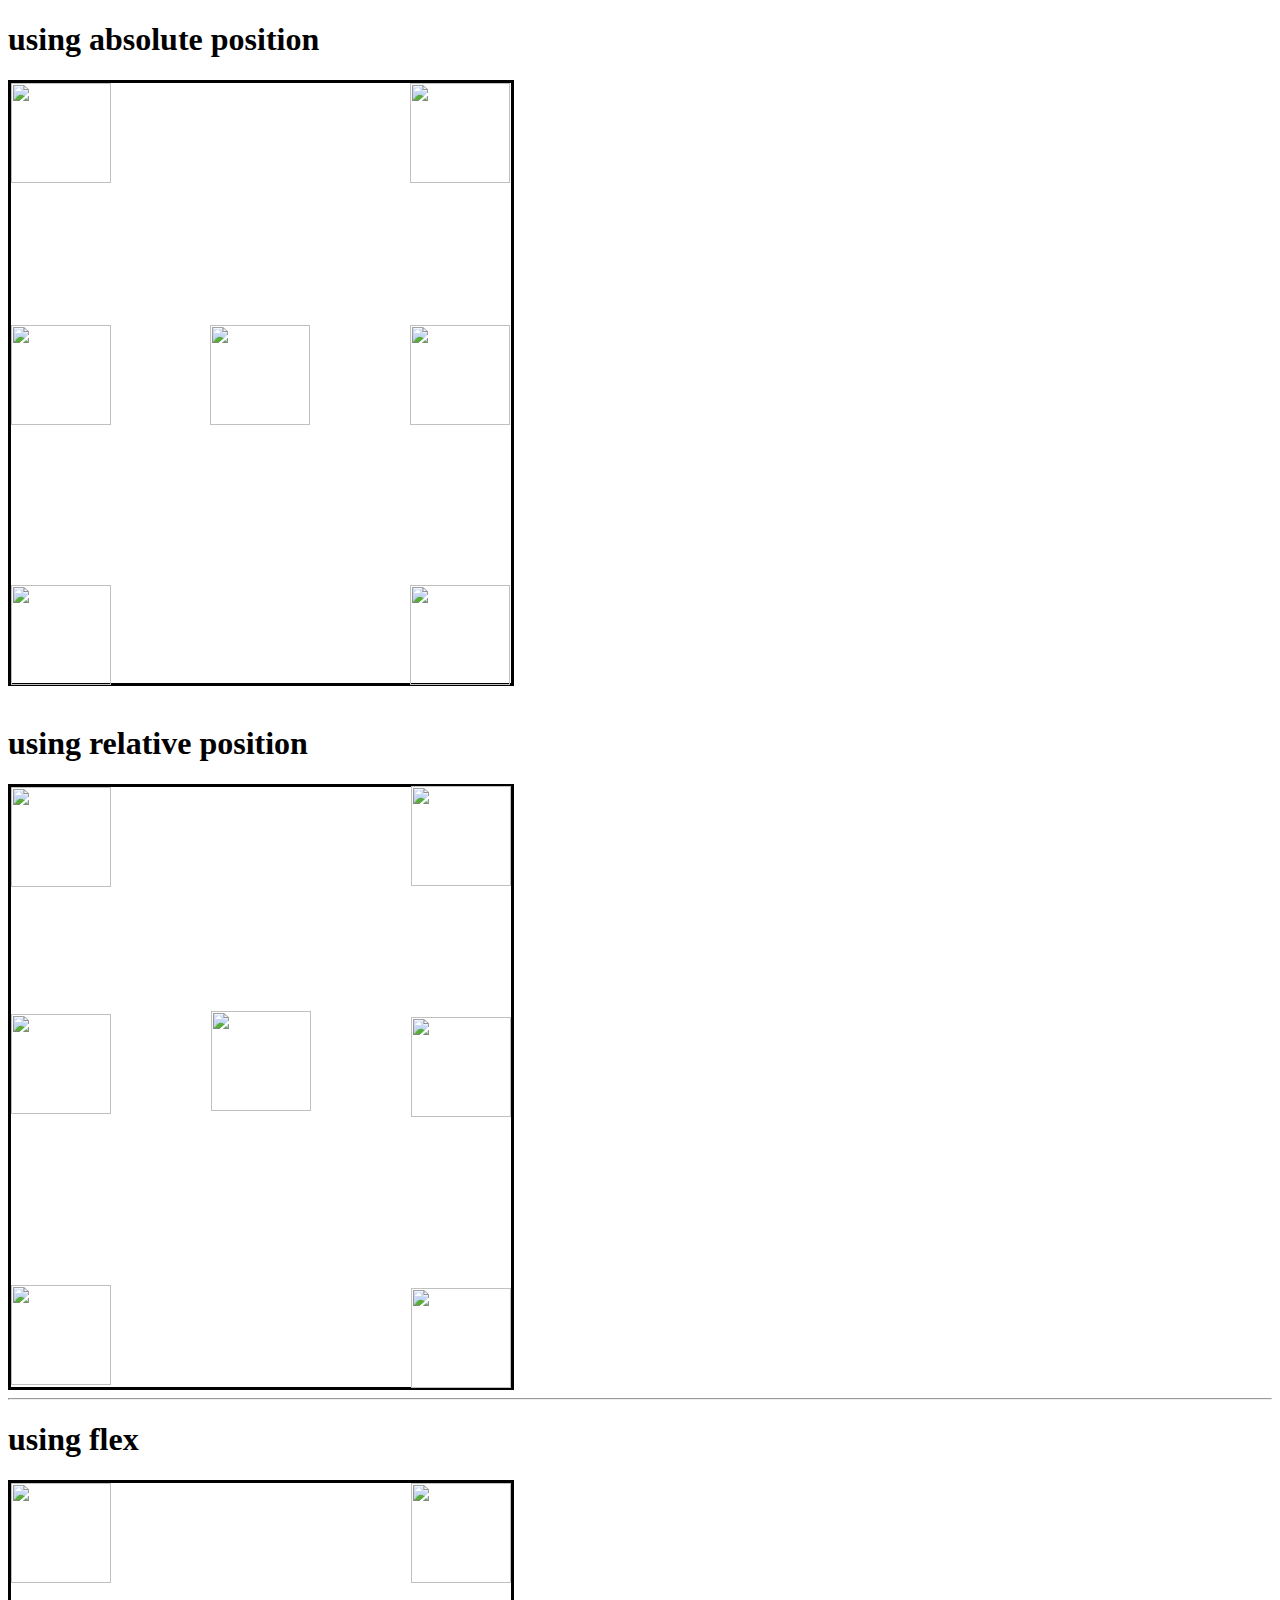
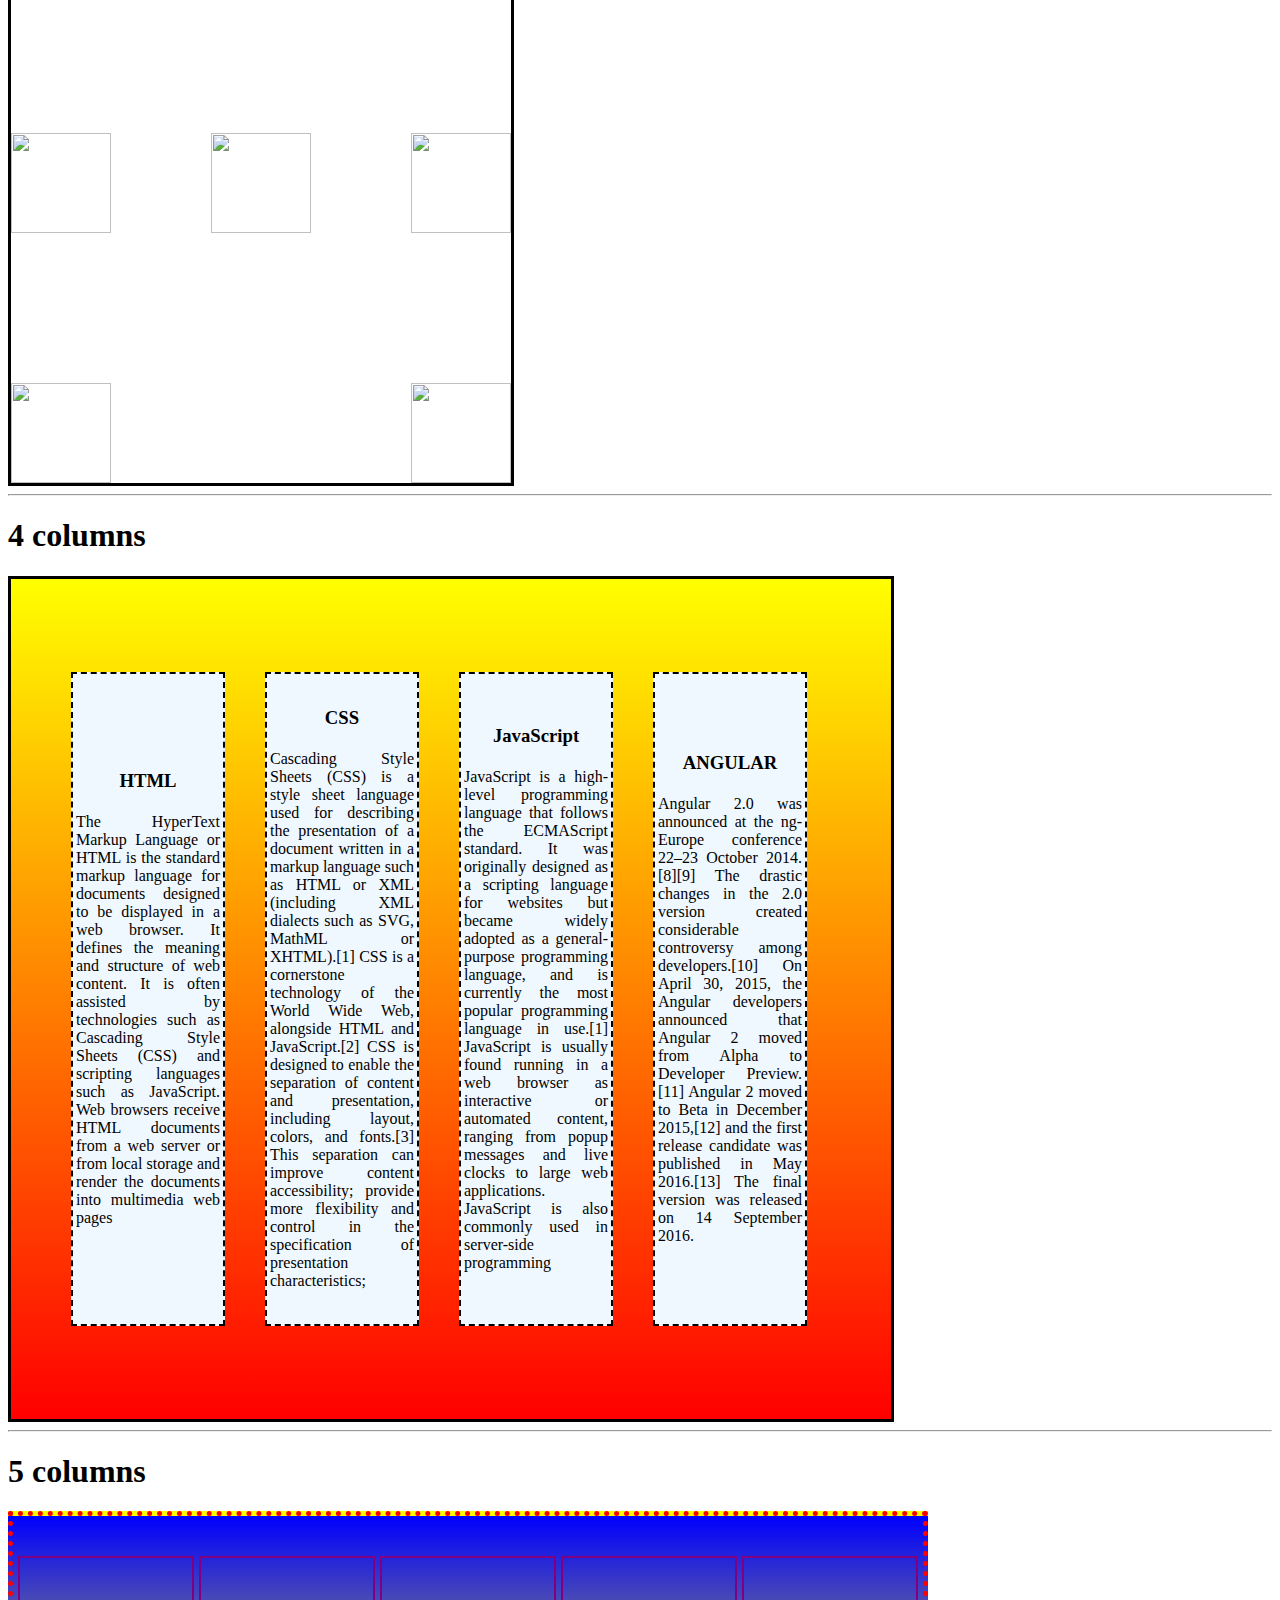
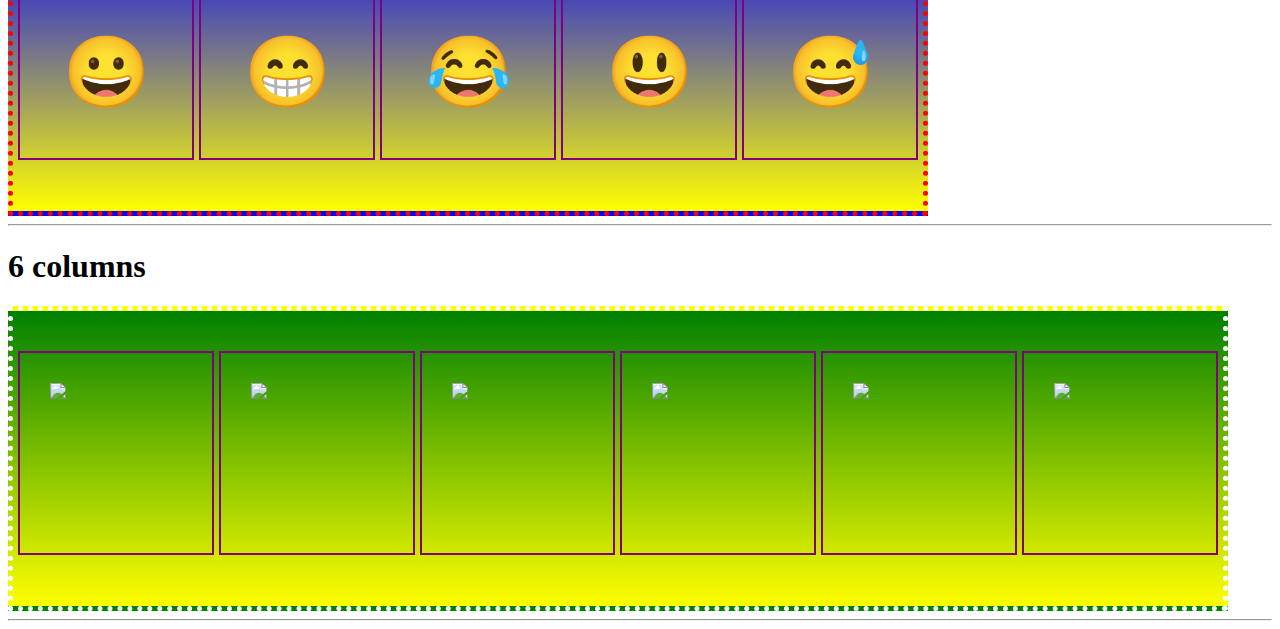
==== commit e340a547: "Add files via upload" ====
--- a/index.html
+++ b/index.html
@@ -36,21 +36,21 @@
         .container1{
             height: 250px;
             width:900px;
-            background-image: linear-gradient(lightgreen,pink);
+            background-image: linear-gradient(blue,yellow);
             display: flex;
             gap:5px;
             padding: 40px 5px 5px 5px;
-            border: 5px dotted blue;
+            border: 5px dotted red;
            
         }
         .container2{
             height: 250px;
             width:1200px;
-            background-image: linear-gradient(pink,orange);
+            background-image: linear-gradient(green,yellow);
             display: flex;
             gap:5px;
             padding: 40px 5px 5px 5px;
-            border: 5px dotted black;
+            border: 5px dotted white;
         }
         
 
@@ -130,6 +130,7 @@
             <img src="../images/cool-css-backgrounds.jpg"height="100"width="100">
             </div>
         </div><hr>
+        <h1>4 columns</h1>
     
     <div class="container"> 
     <div class="h">
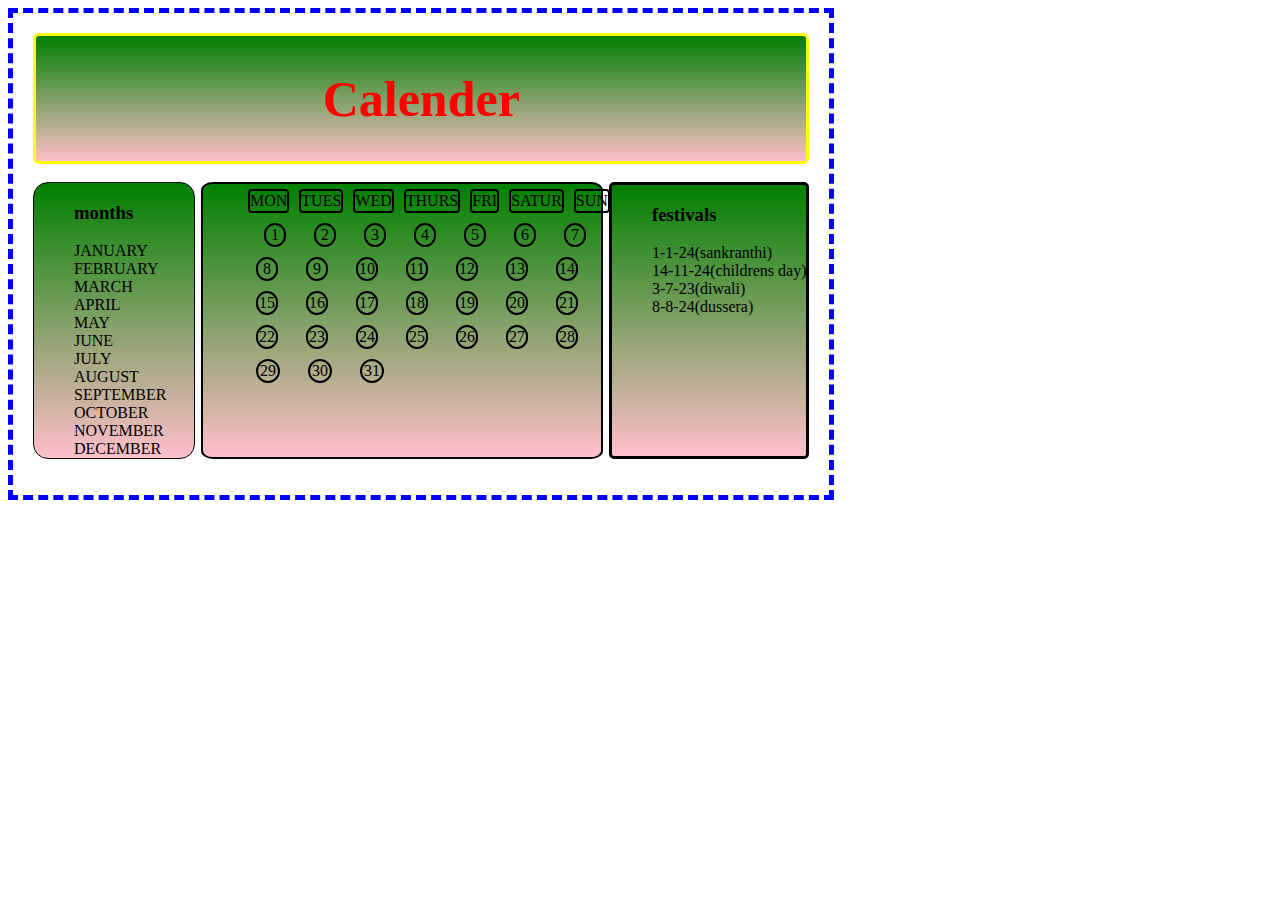
==== commit 2d79f8ae: "Add files via upload" ====
--- a/index.html
+++ b/index.html
@@ -5,201 +5,191 @@
     <meta name="viewport" content="width=device-width, initial-scale=1.0">
     <title>Document</title>
     <style>
-        .container{
-            height:800PX;
-            width:800PX;
-            background-image: linear-gradient(yellow,red);
-            border: 3px solid black;
-            display: flex;
-            gap:40px;
-            flex-wrap: wrap;
-            align-content: center;
-            padding:20px 20px 20px 60px;
+.container{
+    border: 5px solid blue;
+    border-style: dashed;
+    width:fit-content;
+}
+.head{
+    color: red;
+    border:3px solid yellow;
+    margin:20px;
+    text-align: left;
+    border-radius: 6px;
+    background-image: linear-gradient(green,pink);
+}
+.calender{
+margin:-18px 20px 20px 20px;
+display: flex;
+gap:6px;
+}
+.hi{
+    background-image: linear-gradient(green,pink);
+    border: 1px solid black;
+    display: flex;
+    flex-direction: column;
+    border-radius: 15px;
+    width: 120px;
+}
+.ass{
+    background-image: linear-gradient(green,pink);
+    border: 1px solid black;
+    border: 2px solid black;
+    width:400px;
+    border-radius: 3%;
+    flex-wrap: wrap;
+    flex-direction: row;
+    width: fit-content;
+    
+}
+.ass li{
+    border: 2px solid black;
+    width: 20px;
+    text-wrap: wrap;
+    height:20px;
+    border-radius: 15px;
+    display: flex;
+    align-items: center;
+    justify-content: center;
+    margin:5px 15px 5px 13px;
 
-            
-        }
-        .h{
-            height:650PX;
-            width: 150px;
-            background-color: aliceblue;
-            border: 2px dashed black;
-            align-content: center;
-            
-         
-           
-        }p{
-            text-align: justify;
-            padding:3px 3px 3px 3px;
-        
+}
+.ass .i{
+    border-radius: 4px;
+    width: fit-content;
+    margin:5px;
+}
+.ass .a{
+    border-radius: 5px;
+    width: fit-content;
+    margin:3px;
+}
+.day .a,.day1 .a{
+    border:none;
+}
+.day1{
+    margin-left: 8px;
 
-        }
-        .container1{
-            height: 250px;
-            width:900px;
-            background-image: linear-gradient(blue,yellow);
-            display: flex;
-            gap:5px;
-            padding: 40px 5px 5px 5px;
-            border: 5px dotted red;
-           
-        }
-        .container2{
-            height: 250px;
-            width:1200px;
-            background-image: linear-gradient(green,yellow);
-            display: flex;
-            gap:5px;
-            padding: 40px 5px 5px 5px;
-            border: 5px dotted white;
-        }
-        
+}
+.day,.day1{
+    display: flex;
+    flex-direction: row;
+    width:350px;
+}
+.aaa .s{
+    color:pink;
 
-        .q{
-            height:200px;
-            width: 600px;
-            border: 2px solid purple;
-           
-            
-        }
-        .hello{
-            height: 600px;
-            width: 500px;
-            border: 3px solid black;
-            background-image: url("../images/w-qjCHPZbeXCQ-unsplash.jpg");
-
-        }
-        .bii{height: 600px;
-            width: 500px;
-            border: 3px solid black;
-            background-image: url("../images/w-qjCHPZbeXCQ-unsplash.jpg");
+}
+.one{
+    border: 3px solid black;
+    display: flex;
+    flex-direction: column;
+    width: fit-content;
+    border-radius: 5px;
+    background-image: linear-gradient(green,pink);
+}
 
 
-        }.bii .a,.b,.c{
-            display: flex;
+
+
+    </style>
+</head>
+<body>
+    <div class="container">
+        <div class="head"><h1 style="font-size:50px;text-align: center;">Calender</h1></div>
+    <div class="calender" >
+        <ul class="hi" type="none">
+            <h3>months</h3>
+            <li>JANUARY</li>
+            <li>FEBRUARY</li>
+            <li>MARCH</li>
+            <li>APRIL</li>
+            <li>MAY</li>
+            <li>JUNE</li>
+            <li>JULY</li>
+            <li>AUGUST</li>
+            <li>SEPTEMBER</li>
+            <li>OCTOBER</li>
+            <li>NOVEMBER</li>
+            <li>DECEMBER</li>
+
+        </ul>
+        <ul type="none" class="ass">
+            <div class="day">
+            <li class="i">MON</li>
+            <li class="i">TUES</li>
+            <li class="i">WED</li>
+            <li class="i">THURS</li>
+            <li class="i">FRI</li>
+            <li class="i">SATUR</li>
+            <li class="i">SUN</li>
+            </div>
+      <div class="day1">
+        <li>1</li>
+        <li>2</li>
+        <li>3</li>
+        <li>4</li>
+        <li>5</li>
+        <li>6</li>
+        <li>7</li>
+        </div>
+        <div class="day">
+
+            <li>8</li>
+            <li>9</li>
+            <li>10</li>
+            <li>11</li>
+            <li>12</li>
+            <li>13</li>
+            <li>14</li>
             
-            
-        }
-        .bii .a,.c{
-            justify-content:space-between;
-        }
-        .bii .b
-        {
-         justify-content: center;
-         padding: 150px;
-         gap:100px;
-           
-            
-        }
-        
-        
-        
-        
-    </style>
+            </div>
+            <div class="day">
+                
+                <li>15</li>
+                <li>16</li>
+                <li>17</li>
+                <li>18</li>
+                <li>19</li>
+                <li>20</li>
+                <li>21</li>
+                
 
-</head>
-<body><h1>using absolute position</h1>
-    <div class="hello">
-        <div style="position: absolute;top:325px;"><img src="../images/cool-css-backgrounds.jpg"height="100"width="100"></div> 
-        <div style="position: absolute;top:325px;left: 410px;"><img src="../images/cool-css-backgrounds.jpg"height="100"width="100"></div> 
-        <div style="position: absolute;"><img src="../images/cool-css-backgrounds.jpg"height="100"width="100"></div> 
-        <div style="position: absolute;left:410px;"><img src="../images/cool-css-backgrounds.jpg"height="100"width="100"></div>
-        <div style="position: absolute;top:325px;left:210px;"><img src="../images/cool-css-backgrounds.jpg"height="100"width="100"></div>
-        <div style="position: absolute;top:585px"><img src="../images/cool-css-backgrounds.jpg"height="100"width="100"></div>
-        <div style="position: absolute;top:585px;left:410px;"><img src="../images/cool-css-backgrounds.jpg"height="100"width="100"></div>
-</div><br>
-<h1>using relative position</h1>
-<div class="hello">
-    
-    <div style="position: relative;"><img src="../images/cool-css-backgrounds.jpg"height="100"width="100"></div>
-    <div style="position: relative;top:-105px;left: 400px;"><img src="../images/cool-css-backgrounds.jpg"height="100"width="100"></div>
-    <div style="position: relative;top: 290px;"><img src="../images/cool-css-backgrounds.jpg"height="100"width="100"></div> 
-    <div style="position: relative;top:-85px;"><img src="../images/cool-css-backgrounds.jpg"height="100"width="100"></div>
-    <div style="position: relative;top: 85px;left: 400px;"><img src="../images/cool-css-backgrounds.jpg"height="100"width="100"></div>
-    <div style="position: relative;top:-290px;left: 400px;"><img src="../images/cool-css-backgrounds.jpg"height="100"width="100"></div>
-    <div style="position: relative;top:-400px;left: 200px;"><img src="../images/cool-css-backgrounds.jpg"height="100"width="100"></div>
-    </div><hr>
-    <h1>using flex </h1>
-    <div class="bii">
-        <div class="a">
-            <img src="../images/cool-css-backgrounds.jpg"height="100"width="100">
-            <img class="s"src="../images/cool-css-backgrounds.jpg"height="100"width="100"></div>
-        <div class="b"><img src="../images/cool-css-backgrounds.jpg"height="100"width="100">
-            <img src="../images/cool-css-backgrounds.jpg"height="100"width="100">
-            <img src="../images/cool-css-backgrounds.jpg"height="100"width="100"></div>
-        <div class="c"><img src="../images/cool-css-backgrounds.jpg"height="100"width="100">
-            <img src="../images/cool-css-backgrounds.jpg"height="100"width="100">
-            </div>
-        </div><hr>
-        <h1>4 columns</h1>
-    
-    <div class="container"> 
-    <div class="h">
-        <h3 style="text-align: center;">HTML</h3>
-        <p>The HyperText Markup Language or HTML is the standard markup language for documents designed to be displayed in a web browser. It defines the meaning and structure of web content. It is often assisted by technologies such as Cascading Style Sheets (CSS) and scripting languages such as JavaScript.
-
-Web browsers receive HTML documents from a web server or from local storage and render the documents into multimedia web pages</p>
-       
-    </div>
-    <div class="h">
-        <h3 style="text-align: center;">CSS</h3>
-        <P>Cascading Style Sheets (CSS) is a style sheet language used for describing the presentation of a document written in a markup language such as HTML or XML (including XML dialects such as SVG, MathML or XHTML).[1] CSS is a cornerstone technology of the World Wide Web, alongside HTML and JavaScript.[2]
-
-            CSS is designed to enable the separation of content and presentation, including layout, colors, and fonts.[3] This separation can improve content accessibility; provide more flexibility and control in the specification of presentation characteristics;    </P>
-    </div>
-    <div class="h">
-       <h3 style="text-align: center;">JavaScript</h3>
-       <P>JavaScript is a high-level programming language that follows the ECMAScript standard. It was originally designed as a scripting language for websites but became widely adopted as a general-purpose programming language, and is currently the most popular programming language in use.[1] JavaScript is usually found running in a web browser as interactive or automated content, ranging from popup messages and live clocks to large web applications. JavaScript is also commonly used in server-side programming </P>
-     </div>
-    <div class="h">
-        <h3 style="text-align: center;">ANGULAR</h3>
-        <P>Angular 2.0 was announced at the ng-Europe conference 22–23 October 2014.[8][9] The drastic changes in the 2.0 version created considerable controversy among developers.[10] On April 30, 2015, the Angular developers announced that Angular 2 moved from Alpha to Developer Preview.[11] Angular 2 moved to Beta in December 2015,[12] and the first release candidate was published in May 2016.[13] The final version was released on 14 September 2016.</P>
-    </div>
-
-    </div>
-    <hr>
-    <h1>5 columns</h1> 
-
-    <div class="container1">
-        <div class="q">
-            <p style="font-size: 70px; text-align: center;">&#128512;</p> </div>
-        <div class="q">
-            <p style="font-size: 70px; text-align: center;">&#128513;</p>
+                </div>
+                <div class="day">
+                    
+                    <li>22</li>
+                    <li>23</li>
+                    <li>24</li>
+                    <li>25</li>
+                    <li>26</li>
+                    <li>27</li>
+                    <li>28</li>
+                    
+                    </div>
+                    <div class="day">
+                        
+                    <li>29</li>
+                    <li>30</li>
+                        <li class="s">31</li>
+                        <li class="a"></li>
+                        <li class="a"></li>
+                        <li class="a"></li>
+                        
+                           <li class="a"></li>
+                        </div>
+        </ul>
+        <ul type="none" class="one">
+            <h3>festivals</h3>
+        <li>1-1-24(sankranthi)</li>
+        <li>14-11-24(childrens day)</li>
+        <li> 3-7-23(diwali)</li>
+        <li>8-8-24(dussera)</li>
+        </ul>
         </div>
-        <div class="q">
-            <p style="font-size: 70px; text-align: center;">&#128514;</p>
-        </div>
-        <div class="q">
-            <p style="font-size: 70px; text-align: center;">&#128515;</p>
-        </div>
-        <div class="q">
-            <p style="font-size: 70px; text-align: center;">&#128517;</p>
         </div>
         
-    </div>
-    <hr>
-    <h1>6 columns</h1> 
-
-    <div class="container2">
-        <div class="q">
-            <img style="font-size: 70px; padding: 30px;" src="../images/2.jpeg" ></img> </div>
-        <div class="q">
-            <img style="font-size: 70px; padding: 30px" src="../images/1.jpeg"></img>
-            </div>
-        <div class="q">
-            <img style="font-size: 70px; padding: 30px" src="../images/3.jpeg"></img>    
-        </div>
-        <div class="q">
-            <img style="font-size: 70px; padding: 30px" src="../images/1.jpeg"></img>
-        </div>
-        <div class="q">
-            <img style="font-size: 70px; padding: 30px" src="../images/2.jpeg"></img> 
-        </div>
-        <div class="q">
-            <img style="font-size: 70px; padding: 30px" src="../images/3.jpeg"></img> 
-        </div>
-    </div>
-    <hr>
-     
+      
     
 </body>
 </html>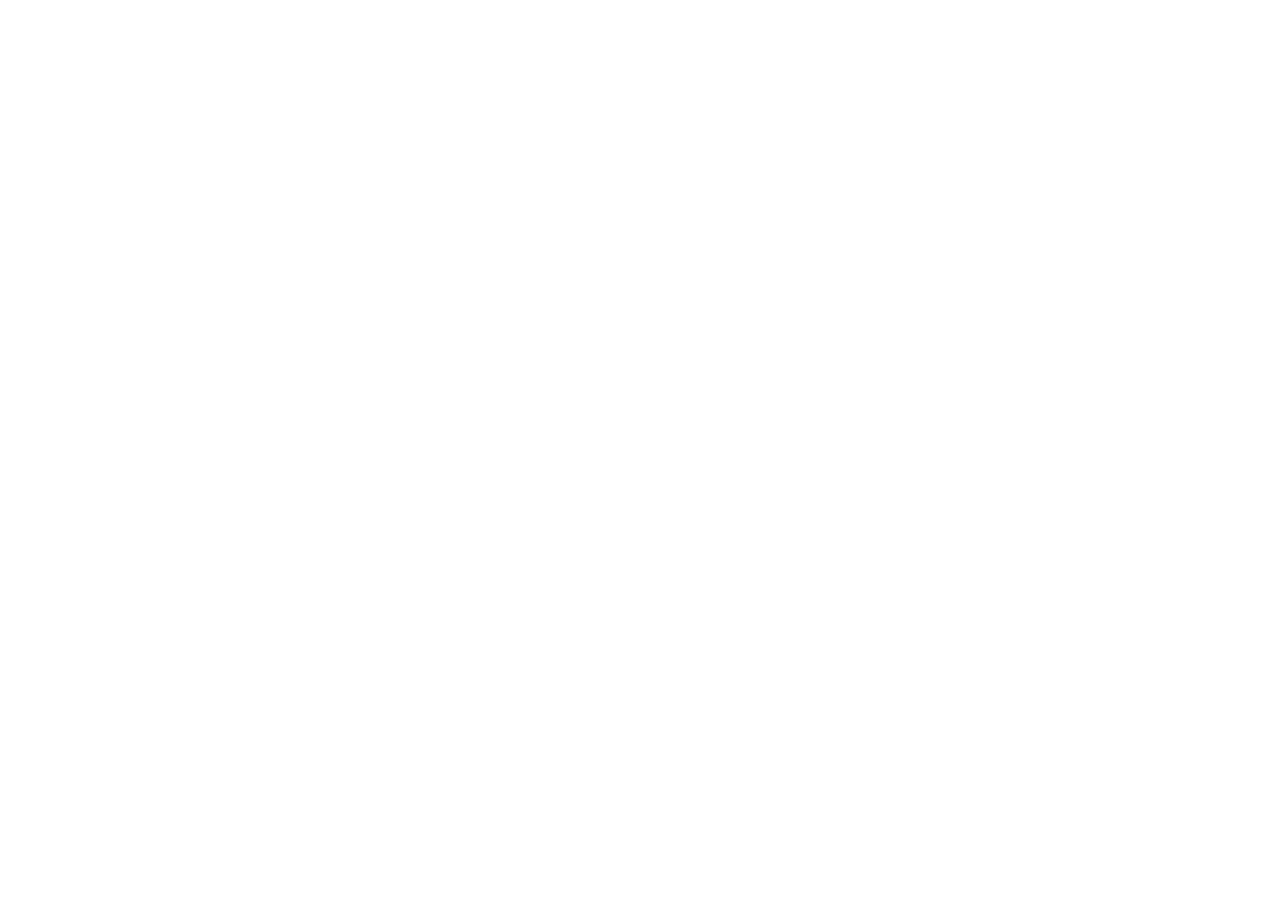
==== commit b68ed1cd: "assignmnt" ====
--- a/index.html
+++ b/index.html
@@ -1,195 +1,134 @@
-<!DOCTYPE html>
-<html lang="en">
-<head>
-    <meta charset="UTF-8">
-    <meta name="viewport" content="width=device-width, initial-scale=1.0">
-    <title>Document</title>
-    <style>
-.container{
-    border: 5px solid blue;
-    border-style: dashed;
-    width:fit-content;
-}
-.head{
-    color: red;
-    border:3px solid yellow;
-    margin:20px;
-    text-align: left;
-    border-radius: 6px;
-    background-image: linear-gradient(green,pink);
-}
-.calender{
-margin:-18px 20px 20px 20px;
-display: flex;
-gap:6px;
-}
-.hi{
-    background-image: linear-gradient(green,pink);
-    border: 1px solid black;
-    display: flex;
-    flex-direction: column;
-    border-radius: 15px;
-    width: 120px;
-}
-.ass{
-    background-image: linear-gradient(green,pink);
-    border: 1px solid black;
-    border: 2px solid black;
-    width:400px;
-    border-radius: 3%;
-    flex-wrap: wrap;
-    flex-direction: row;
-    width: fit-content;
-    
-}
-.ass li{
-    border: 2px solid black;
-    width: 20px;
-    text-wrap: wrap;
-    height:20px;
-    border-radius: 15px;
-    display: flex;
-    align-items: center;
-    justify-content: center;
-    margin:5px 15px 5px 13px;
-
-}
-.ass .i{
-    border-radius: 4px;
-    width: fit-content;
-    margin:5px;
-}
-.ass .a{
-    border-radius: 5px;
-    width: fit-content;
-    margin:3px;
-}
-.day .a,.day1 .a{
-    border:none;
-}
-.day1{
-    margin-left: 8px;
-
-}
-.day,.day1{
-    display: flex;
-    flex-direction: row;
-    width:350px;
-}
-.aaa .s{
-    color:pink;
-
-}
-.one{
-    border: 3px solid black;
-    display: flex;
-    flex-direction: column;
-    width: fit-content;
-    border-radius: 5px;
-    background-image: linear-gradient(green,pink);
-}
-
-
-
-
-    </style>
-</head>
-<body>
-    <div class="container">
-        <div class="head"><h1 style="font-size:50px;text-align: center;">Calender</h1></div>
-    <div class="calender" >
-        <ul class="hi" type="none">
-            <h3>months</h3>
-            <li>JANUARY</li>
-            <li>FEBRUARY</li>
-            <li>MARCH</li>
-            <li>APRIL</li>
-            <li>MAY</li>
-            <li>JUNE</li>
-            <li>JULY</li>
-            <li>AUGUST</li>
-            <li>SEPTEMBER</li>
-            <li>OCTOBER</li>
-            <li>NOVEMBER</li>
-            <li>DECEMBER</li>
-
-        </ul>
-        <ul type="none" class="ass">
-            <div class="day">
-            <li class="i">MON</li>
-            <li class="i">TUES</li>
-            <li class="i">WED</li>
-            <li class="i">THURS</li>
-            <li class="i">FRI</li>
-            <li class="i">SATUR</li>
-            <li class="i">SUN</li>
-            </div>
-      <div class="day1">
-        <li>1</li>
-        <li>2</li>
-        <li>3</li>
-        <li>4</li>
-        <li>5</li>
-        <li>6</li>
-        <li>7</li>
-        </div>
-        <div class="day">
-
-            <li>8</li>
-            <li>9</li>
-            <li>10</li>
-            <li>11</li>
-            <li>12</li>
-            <li>13</li>
-            <li>14</li>
-            
-            </div>
-            <div class="day">
-                
-                <li>15</li>
-                <li>16</li>
-                <li>17</li>
-                <li>18</li>
-                <li>19</li>
-                <li>20</li>
-                <li>21</li>
-                
-
-                </div>
-                <div class="day">
-                    
-                    <li>22</li>
-                    <li>23</li>
-                    <li>24</li>
-                    <li>25</li>
-                    <li>26</li>
-                    <li>27</li>
-                    <li>28</li>
-                    
-                    </div>
-                    <div class="day">
-                        
-                    <li>29</li>
-                    <li>30</li>
-                        <li class="s">31</li>
-                        <li class="a"></li>
-                        <li class="a"></li>
-                        <li class="a"></li>
-                        
-                           <li class="a"></li>
-                        </div>
-        </ul>
-        <ul type="none" class="one">
-            <h3>festivals</h3>
-        <li>1-1-24(sankranthi)</li>
-        <li>14-11-24(childrens day)</li>
-        <li> 3-7-23(diwali)</li>
-        <li>8-8-24(dussera)</li>
-        </ul>
-        </div>
-        </div>
-        
-      
-    
-</body>
+<!DOCTYPE html>
+<html lang="en">
+<head>
+    <meta charset="UTF-8">
+    <meta name="viewport" content="width=device-width, initial-scale=1.0">
+    <title>Document</title>
+</head>
+<body>
+    <script>
+        
+        var num=+prompt("enter a number");
+        if(num%2===0){
+            alert(num+ "is an even number");
+        }
+        else{
+            alert(num+""+" is an odd number")
+        }
+
+    //    -------------------------------------------------------------- 
+        var num1=+prompt("enter first number");
+        if(num1>0){
+        var num2=+prompt("enter second number");
+        var num3=+prompt("enter third number");
+        if(num1>num2&&num1>num3){
+            alert(num1+""+"is greatest number");
+        }
+        else if(num2>num1&&num2>num3){
+            alert(num2+""+"is greatest number");  
+        }
+        else if(num3>num1&&num3>num2){
+            alert(num3+""+"is greatest number");  
+        }
+        else if(num1===num2&&num2===num3){
+            alert("all are equal");
+        }
+    } else{
+        alert("negative input");
+
+    }
+// ------------------------------------------------------------------
+        var hour=+prompt("enter time")
+        if(hour<6){
+            alert("its too early");
+        }
+        else if(hour>=6&&hour<=11){
+            alert("good morning");
+        }
+        else if(hour>=12&&hour<=17){
+            alert("good afternoon");
+        }
+        else if(hour>=18&&hour<=23){
+            alert("good evening");
+        }
+        else{
+            alert("good night");
+        }
+    //    ------------------------------------------------------------------------------    
+        var color=prompt("enter a color")
+        switch(color){
+            case "red":alert("red signal indicates stop");
+            break;
+            case "yellow":alert("yellow signals indicates ");
+            break;
+            case "green":alert("green signal indicates you can go");
+            }
+// ----------------------------------------------------------------------------------------------
+         var month=prompt("enter a month")
+         switch(month){
+            case "january":alert("its a winter season");
+            
+            case "february":alert("its a winter season");
+            break;
+            case "march":alert("its a spring season");
+            break;
+            case "april":alert("its a spring season");
+            break;
+            case "may":alert("its a spring season");
+            break;
+            case "june":alert("its a summer season");
+            break;
+            case "july":alert("its a summer season");
+            break;
+            case "august":alert("its a summer season");
+            break;
+            case "september":alert("its a autumn season");
+            break;
+            case "october":alert("its a autumn season");
+            break;
+            case "november":alert("its a autumn season");
+            break;
+            case "december":alert("its a winter season");
+            }
+// -------------------------------------------------------------------------------
+        var menu=prompt("enter a number to select an option from menu");
+        switch(menu){
+            case "1":alert("chicken lolipop");
+            break;
+            case "2":alert("chicken 65");
+            break;
+            case "3":alert("grilled chicken");
+            break;
+            case "4":alert("chicken manchurya");
+            break;
+            case "5":alert("noodles");0.
+            break;
+            case "6":alert("sandwich");
+            break;
+            default:alert("sorry, its not available");
+
+        }
+// ----------------------------------------------------------------------------
+var currency=+prompt("enter currency");
+var exchangerate=+prompt("enter current exchange rate");
+var currencycode=prompt("enter currency code");
+var u=currency*exchangerate;
+alert(currency+ ""+"USD is equal to"+""+ u+ "EUR");
+// --------------------------------------------------------------------------------
+var year=+prompt("enter an year");
+if(year%400===0){
+    alert(year+ ""+"is a leap year");
+}
+    else if(year%100===0){
+        alert(year+ ""+"is not a leap year");
+    }
+    else if(year%4===0){
+        alert(year+ ""+"is a leap year"); 
+    }
+else{
+    alert("not a leap year");
+}
+
+</script>
+</body>
 </html>